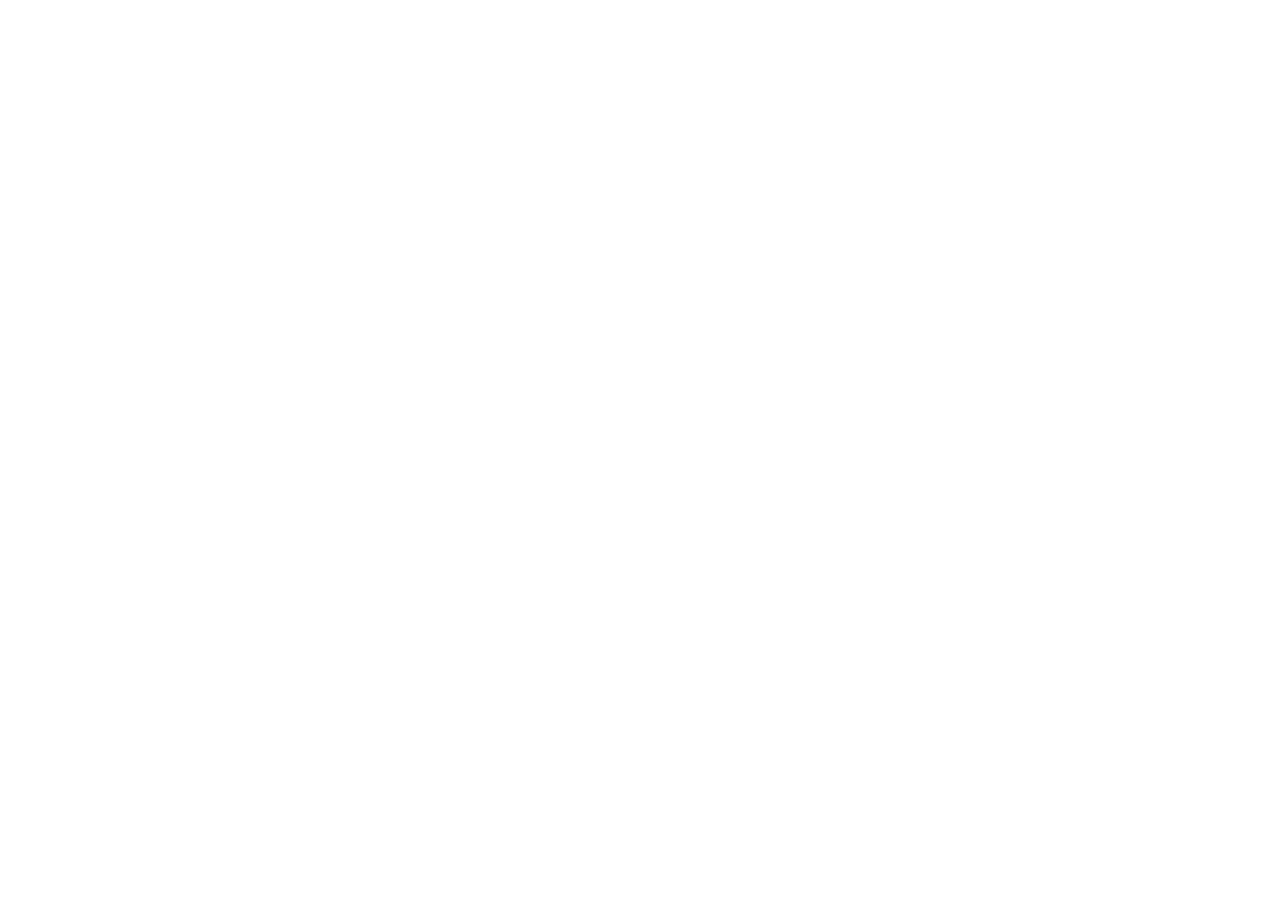
==== raga.html @ 6a2dbf3f "Commiting Baseline Changes" ====
<!DOCTYPE html>
<html lang="en">
<head>
    <meta charset="UTF-8">
    <meta name="viewport" content="width=device-width, initial-scale=1.0">
    <title>Document</title>
</head>
<body>
    
</body>
</html>
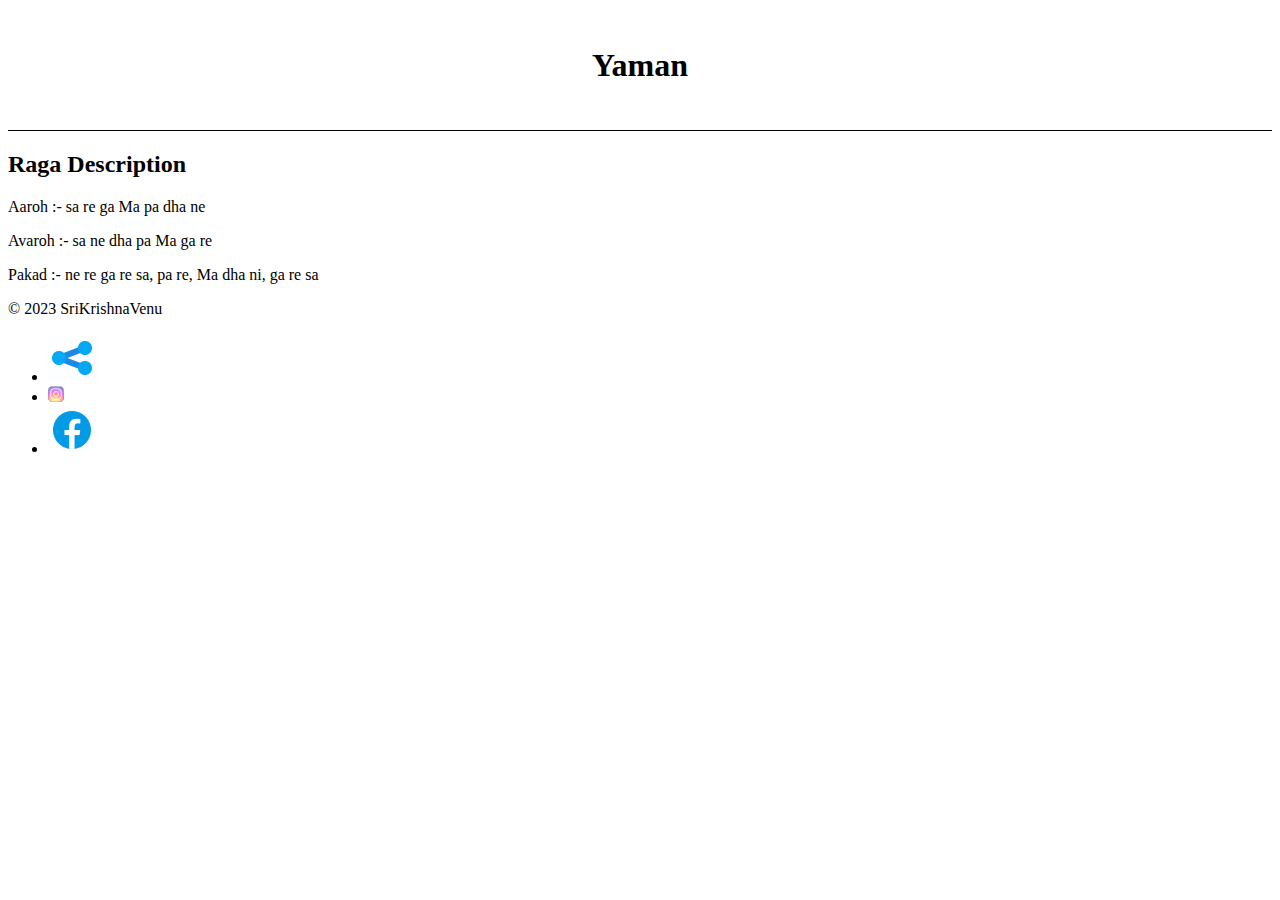
==== commit a319cd25: "Added kafi and asavari thaat." ====
--- a/raga.html
+++ b/raga.html
@@ -3,9 +3,69 @@
 <head>
     <meta charset="UTF-8">
     <meta name="viewport" content="width=device-width, initial-scale=1.0">
-    <title>Document</title>
+    <title>Yaman</title>
+    
+    <link
+    href="https://cdn.jsdelivr.net/npm/bootstrap@5.3.2/dist/css/bootstrap.min.css"
+    rel="stylesheet"
+    integrity="sha384-T3c6CoIi6uLrA9TneNEoa7RxnatzjcDSCmG1MXxSR1GAsXEV/Dwwykc2MPK8M2HN"
+    crossorigin="anonymous"
+  />
+<link rel="stylesheet" href="./raga.css" />
 </head>
 <body>
+    <!-- Header -->
+    <header>
+        <h1 class="raga-header">Yaman</h1>
+    </header>
+
+    <!-- Raga Description -->
+    <div class="container">
+        <h2>Raga Description</h2>
+        <p>Aaroh :- sa re ga Ma pa dha ne</p>
+        <p>Avaroh :- sa ne dha pa Ma ga re</p>
+        <p>Pakad :- ne re ga re sa, pa re, Ma dha ni, ga re sa</p>
+    </div>
+
     
+    <!-- Footer -->
+    <div class="container">
+        <footer
+          class="d-flex flex-wrap justify-content-between align-items-center py-3 my-4 border-top"
+        >
+          <div class="col-md-4 d-flex align-items-center">
+            <!-- <a href="/" class="mb-3 me-2 mb-md-0 text-body-secondary text-decoration-none lh-1">
+              <svg class="bi" width="30" height="24"><use xlink:href="#bootstrap"></use></svg>
+            </a> -->
+            <span class="mb-3 mb-md-0 text-body-secondary"
+              >© 2023 SriKrishnaVenu</span
+            >
+          </div>
+  
+          <ul class="nav col-md-4 justify-content-end list-unstyled d-flex">
+            <li class="ms-3">
+              <a class="text-body-secondary" href="#"
+                ><img class="bi" src="./resources/icons8-twitter.gif"
+              /></a>
+            </li>
+            <li class="ms-3">
+              <a class="text-body-secondary" href="#"
+                ><img class="bi" src="./resources/icons8-instagram-16.png"
+              /></a>
+            </li>
+            <li class="ms-3">
+              <a class="text-body-secondary" href="#"
+                ><img class="bi" src="./resources/icons8-facebook-48.png"
+              /></a>
+            </li>
+          </ul>
+        </footer>
+      </div>
+  
+      <script
+        src="https://cdn.jsdelivr.net/npm/bootstrap@5.3.2/dist/js/bootstrap.bundle.min.js"
+        integrity="sha384-C6RzsynM9kWDrMNeT87bh95OGNyZPhcTNXj1NW7RuBCsyN/o0jlpcV8Qyq46cDfL"
+        crossorigin="anonymous"
+      ></script>
 </body>
 </html>--- a/raga.css
+++ b/raga.css
@@ -0,0 +1,9 @@
+
+header{
+    text-align: center;
+    border-bottom: 1px black solid
+}
+
+.raga-header{
+    padding: 2%;
+}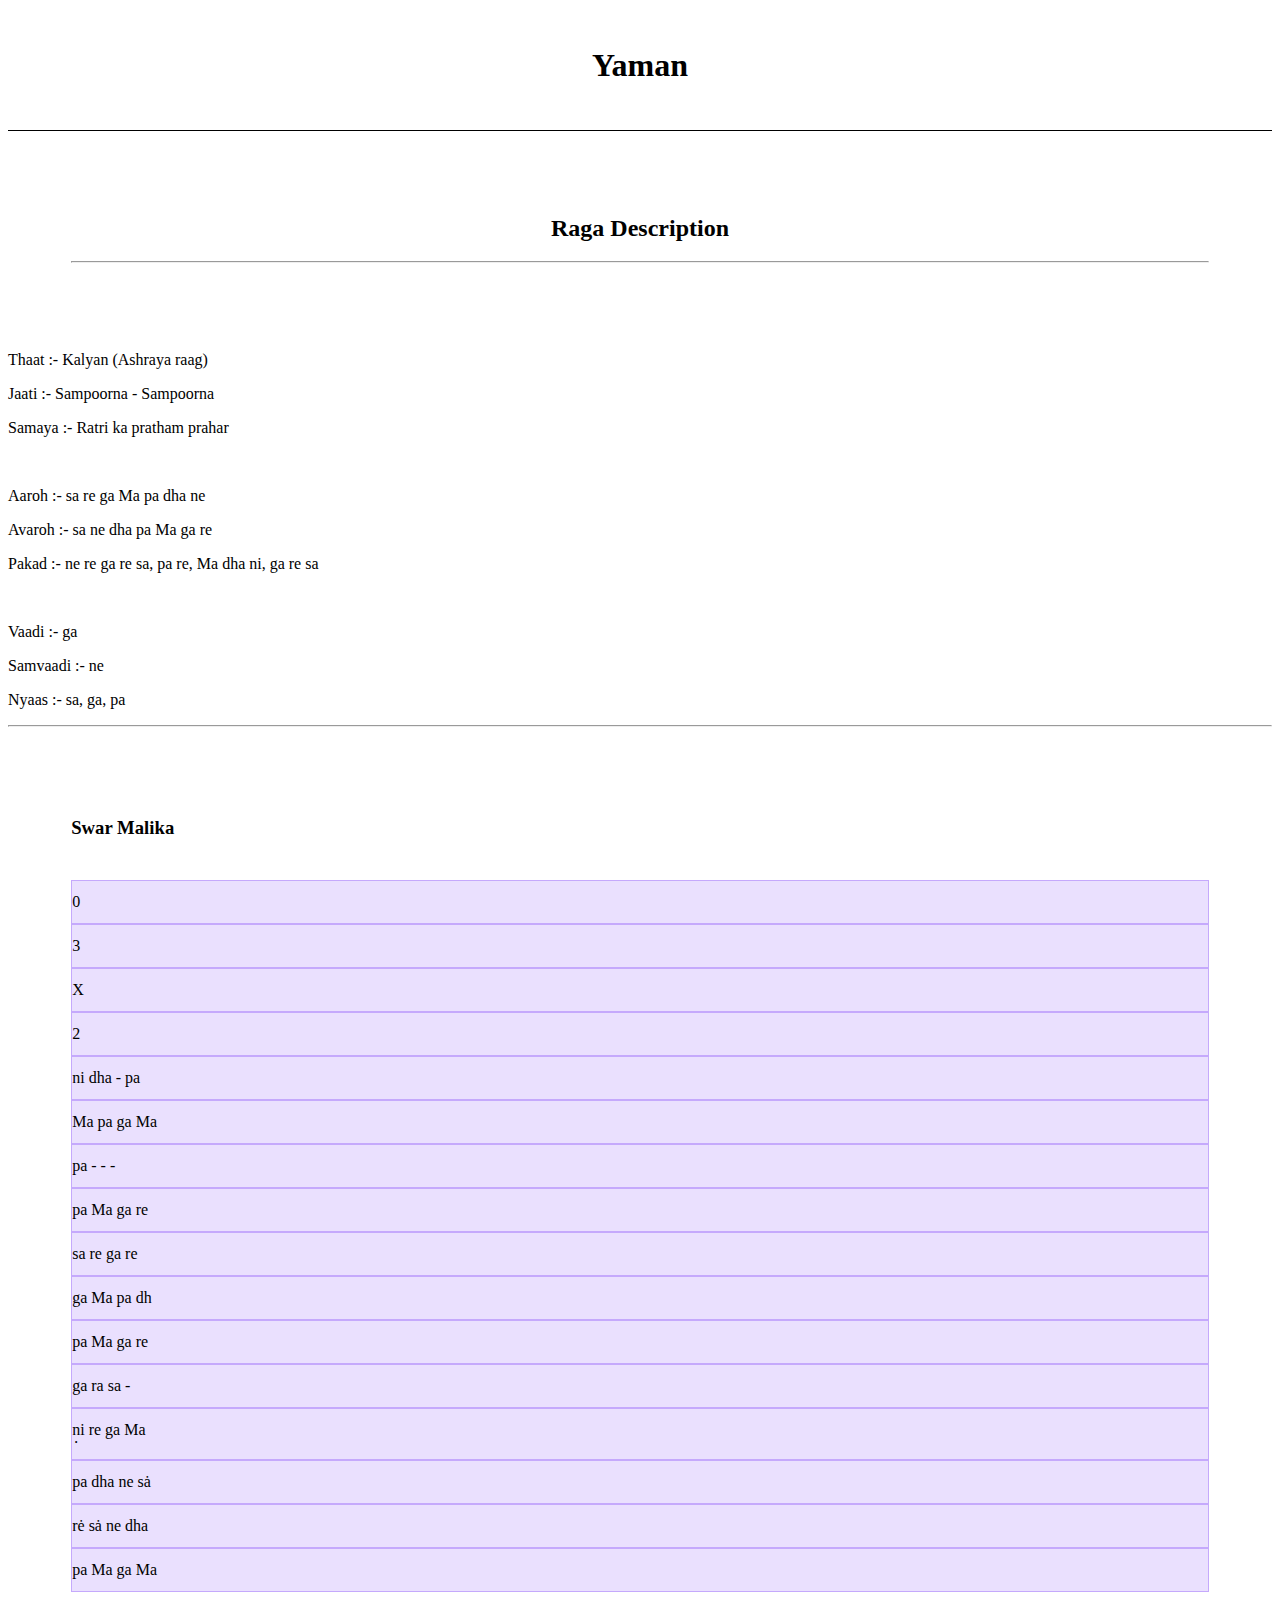
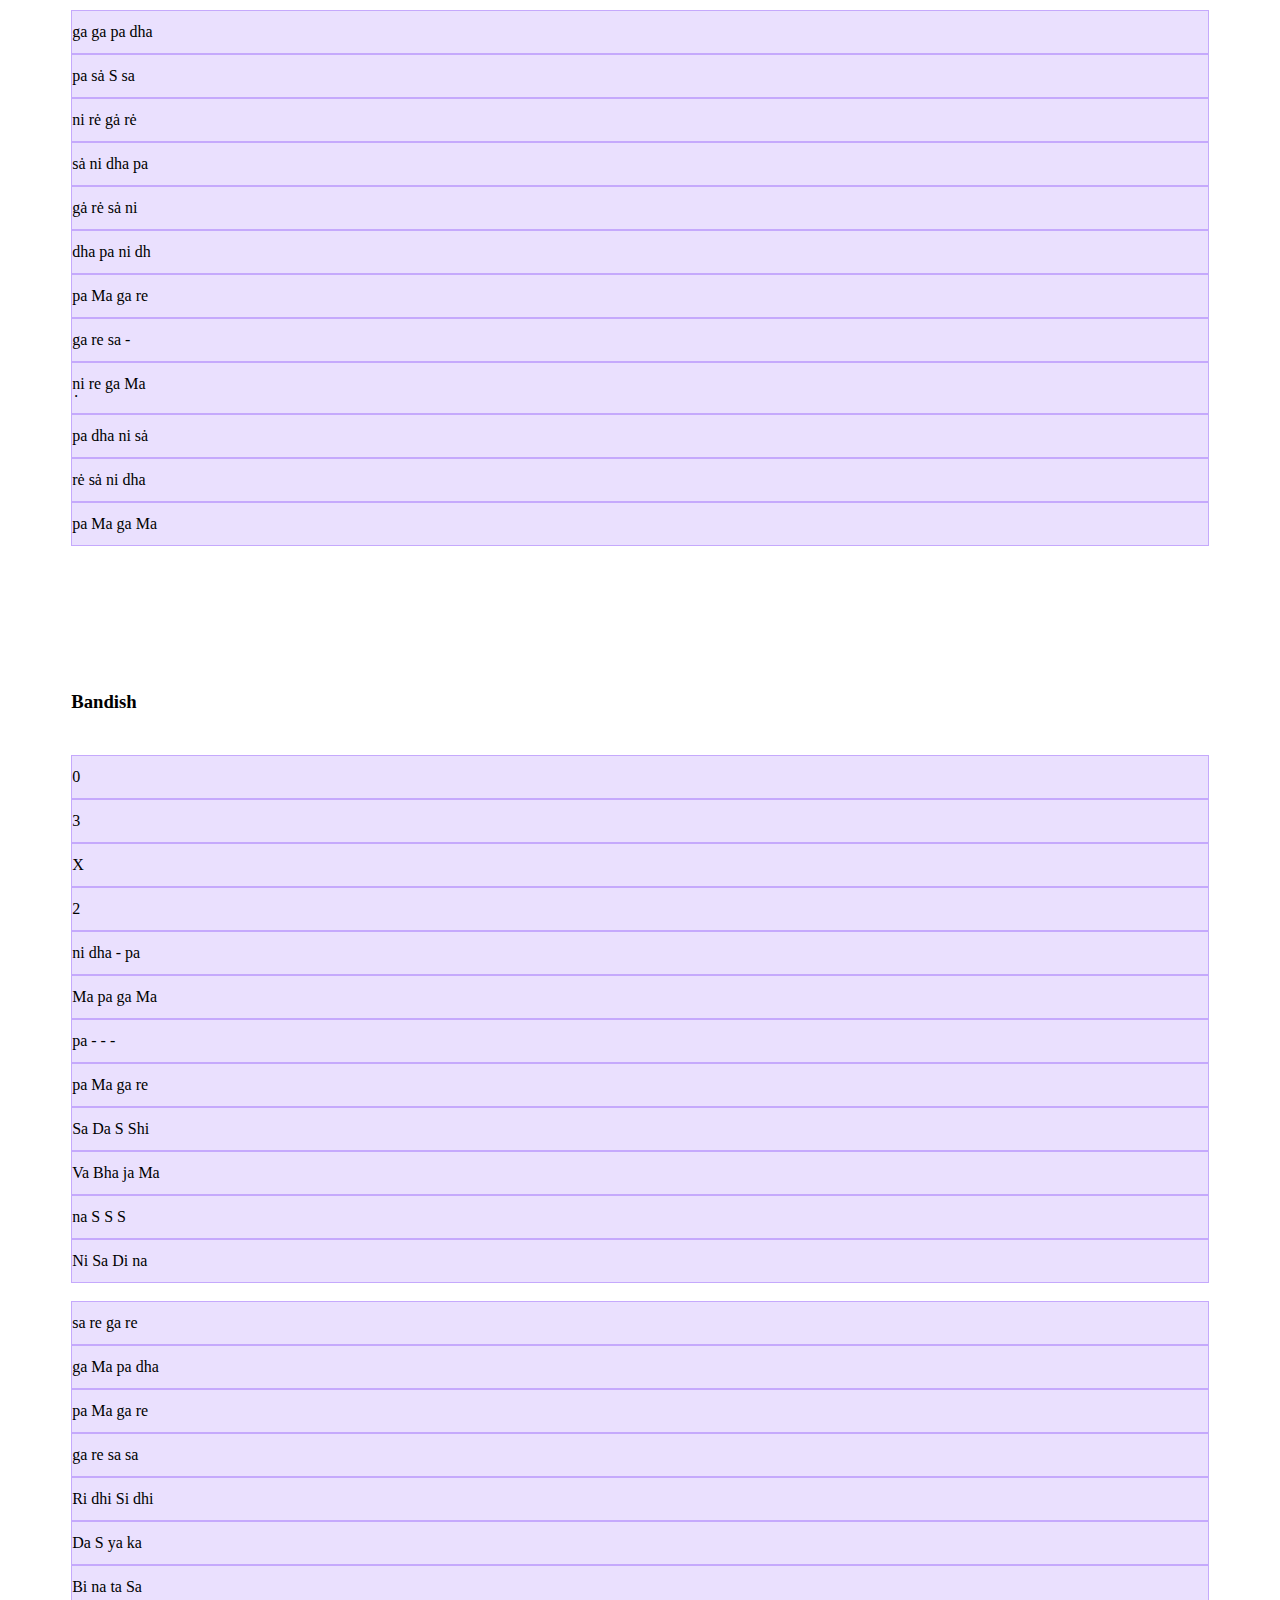
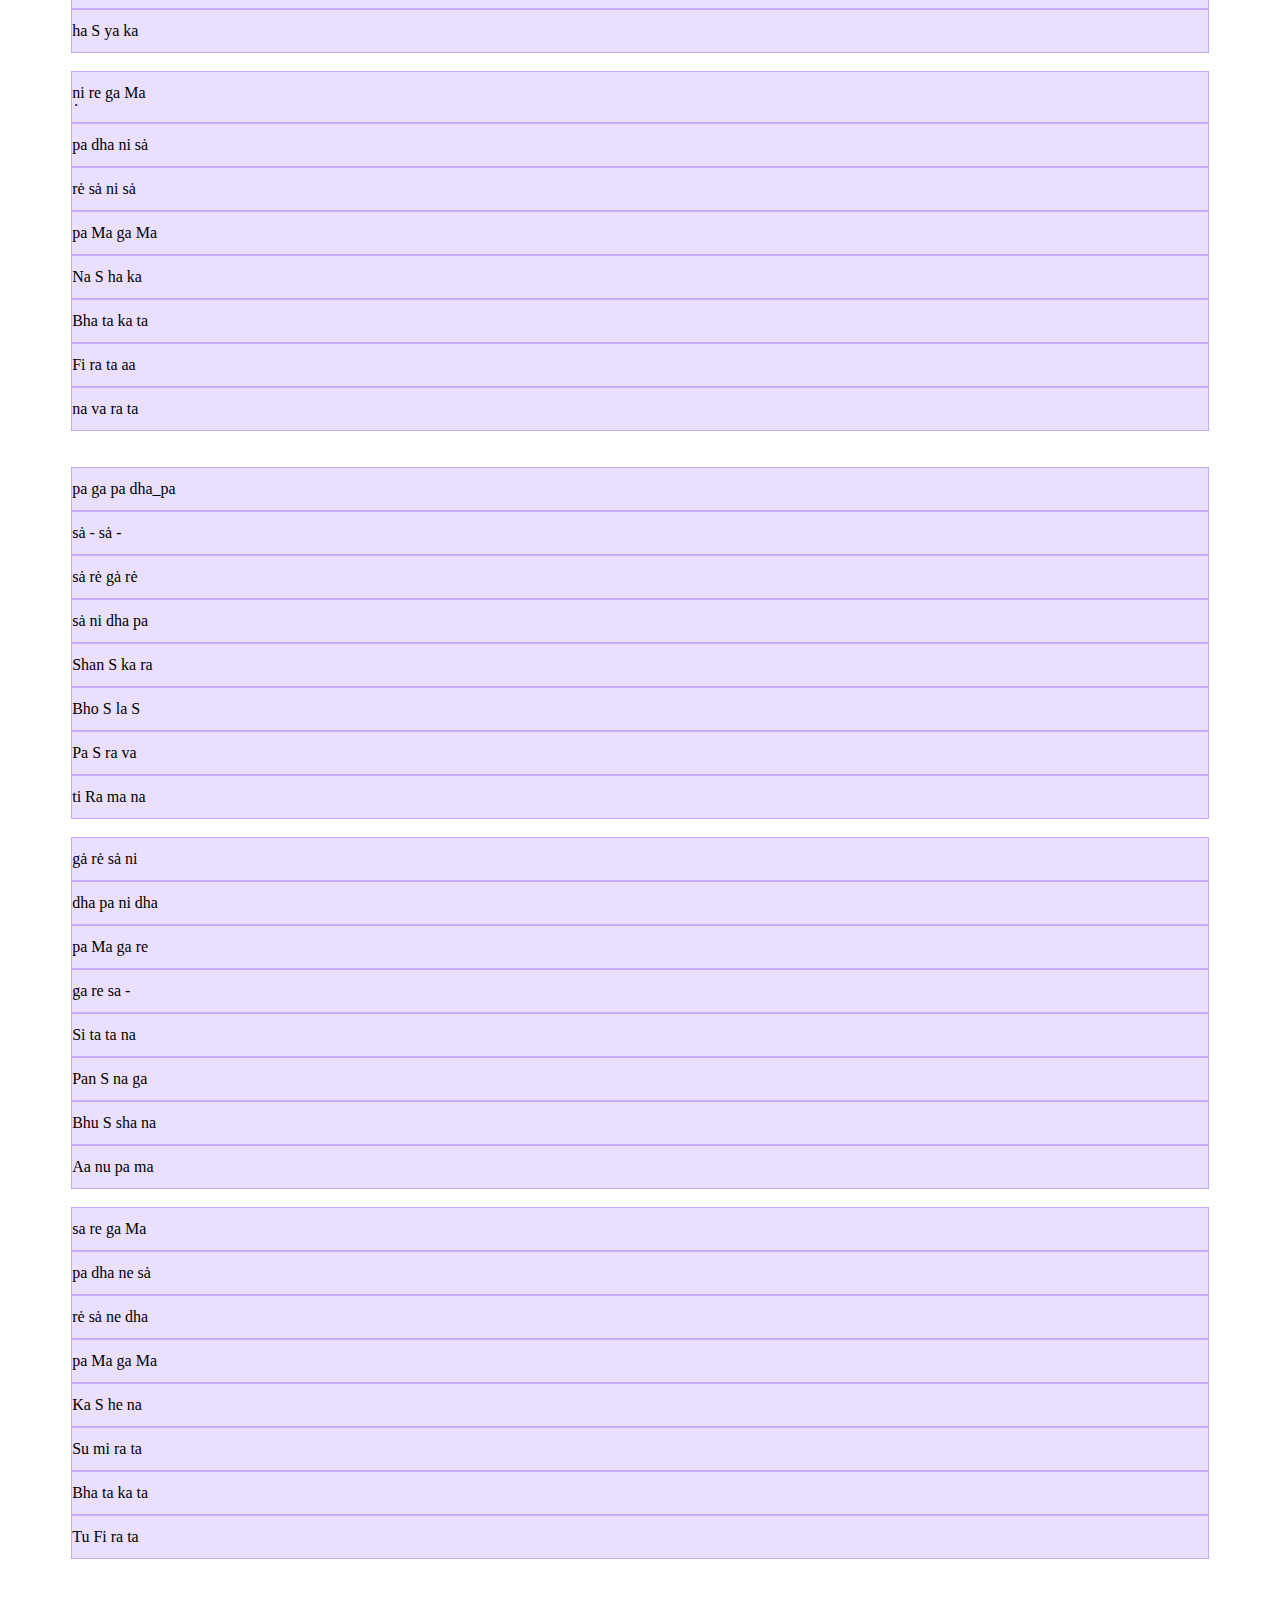
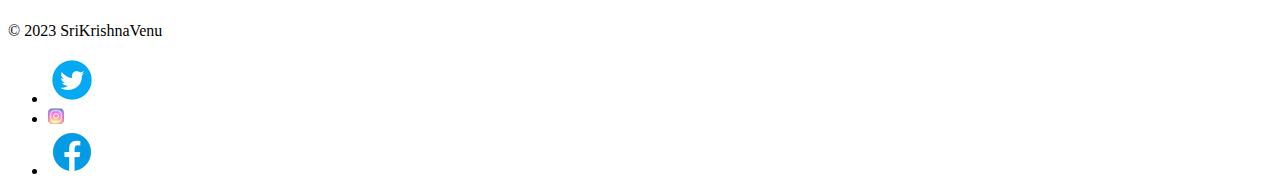
==== commit 22d271cd: "Added Yaman Raga Info" ====
--- a/raga.html
+++ b/raga.html
@@ -21,11 +21,170 @@
 
     <!-- Raga Description -->
     <div class="container">
-        <h2>Raga Description</h2>
+      <div class="description">
+        <h2 >Raga Description</h2>
+        <hr>
+      </div>
+
+        <p>Thaat :- Kalyan (Ashraya raag)</p>
+        <p>Jaati :- Sampoorna - Sampoorna</p>
+        <p>Samaya :- Ratri ka pratham prahar</p>
+        <br>
         <p>Aaroh :- sa re ga Ma pa dha ne</p>
         <p>Avaroh :- sa ne dha pa Ma ga re</p>
         <p>Pakad :- ne re ga re sa, pa re, Ma dha ni, ga re sa</p>
-    </div>
+        <br>
+        <p>Vaadi :- ga</p>
+        <p>Samvaadi :- ne</p>
+        <p>Nyaas :- sa, ga, pa</p>
+        <hr>
+      
+        <div class="swar-malika">
+          <h3 class="swar-malika-heading">Swar Malika</h3>
+          <div class="row mb-3 text-left">
+            <div class="col-3 themed-grid-col">0</div>
+            <div class="col-3 themed-grid-col">3</div>
+            <div class="col-3 themed-grid-col">X</div>
+            <div class="col-3 themed-grid-col">2</div>
+          </div>
+
+          <div class="row mb-3 text-left">
+            <div class="col-3 themed-grid-col">ni dha - pa</div>
+            <div class="col-3 themed-grid-col">Ma pa ga Ma</div>
+            <div class="col-3 themed-grid-col">pa -  -  - </div>
+            <div class="col-3 themed-grid-col">pa Ma ga re</div>
+          </div>
+
+          <div class="row mb-3 text-left">
+            <div class="col-3 themed-grid-col">sa re ga re</div>
+            <div class="col-3 themed-grid-col">ga Ma pa dh</div>
+            <div class="col-3 themed-grid-col">pa Ma ga re</div>
+            <div class="col-3 themed-grid-col">ga ra sa -</div>
+          </div>
+
+          <div class="row mb-3 text-left">
+            <div class="col-3 themed-grid-col"><span class="bottom-dot">n</span>i re ga Ma</div>
+            <div class="col-3 themed-grid-col">pa dha ne <span>sa&#775;</span></div>
+            <div class="col-3 themed-grid-col"><span>re&#775;</span> <span>sa&#775;</span> ne dha</div>
+            <div class="col-3 themed-grid-col">pa Ma ga Ma</div>
+          </div>
+          <br>
+          <div class="row mb-3 text-left">
+            <div class="col-3 themed-grid-col">ga ga pa dha</div>
+            <div class="col-3 themed-grid-col">pa <span>sa&#775;</span> S sa</div>
+            <div class="col-3 themed-grid-col">ni <span>re&#775;</span> <span>ga&#775;</span> <span>re&#775;</span></div>
+            <div class="col-3 themed-grid-col"><span>sa&#775;</span> ni dha pa</div>
+          </div>
+          <div class="row mb-3 text-left">
+            <div class="col-3 themed-grid-col"><span>ga&#775;</span> <span>re&#775;</span> <span>sa&#775;</span> ni</div>
+            <div class="col-3 themed-grid-col">dha pa ni dh</div>
+            <div class="col-3 themed-grid-col">pa Ma ga re</div>
+            <div class="col-3 themed-grid-col">ga re sa -</div>
+          </div>
+          <div class="row mb-3 text-left">
+            <div class="col-3 themed-grid-col"><span class="bottom-dot">n</span>i re ga Ma</div>
+            <div class="col-3 themed-grid-col">pa dha ni <span>sa&#775;</span></div>
+            <div class="col-3 themed-grid-col"><span>re&#775;</span> <span>sa&#775;</span> ni dha</div>
+            <div class="col-3 themed-grid-col">pa Ma ga Ma</div>
+          </div>
+
+       </div>
+
+       <div class="swar-malika">
+        <h3 class="swar-malika-heading">Bandish</h3>
+        <div class="row mb-3 text-left">
+          <div class="col-3 themed-grid-col">0</div>
+          <div class="col-3 themed-grid-col">3</div>
+          <div class="col-3 themed-grid-col">X</div>
+          <div class="col-3 themed-grid-col">2</div>
+        </div>
+
+        <div class="row mb-3 text-left">
+          <div class="col-3 themed-grid-col">ni dha - pa</div>
+          <div class="col-3 themed-grid-col">Ma pa ga Ma</div>
+          <div class="col-3 themed-grid-col">pa -  -  - </div>
+          <div class="col-3 themed-grid-col">pa Ma ga re</div>
+        </div>
+
+        <div class="row mb-3 text-left">
+          <div class="col-3 themed-grid-col">Sa Da S Shi</div>
+          <div class="col-3 themed-grid-col">Va Bha ja Ma</div>
+          <div class="col-3 themed-grid-col">na S S S</div>
+          <div class="col-3 themed-grid-col">Ni Sa Di na</div>
+        </div>
+        <br>
+
+        <div class="row mb-3 text-left">
+          <div class="col-3 themed-grid-col">sa re ga re</div>
+          <div class="col-3 themed-grid-col">ga Ma pa dha</div>
+          <div class="col-3 themed-grid-col">pa Ma ga re</div>
+          <div class="col-3 themed-grid-col">ga re sa sa</div>
+        </div>
+        <div class="row mb-3 text-left">
+          <div class="col-3 themed-grid-col">Ri dhi Si dhi</div>
+          <div class="col-3 themed-grid-col">Da S ya ka</div>
+          <div class="col-3 themed-grid-col">Bi na ta Sa</div>
+          <div class="col-3 themed-grid-col">ha S ya ka</div>
+        </div>
+        <br>
+
+        <div class="row mb-3 text-left">
+          <div class="col-3 themed-grid-col"><span class="bottom-dot">n</span>i re ga Ma</div>
+          <div class="col-3 themed-grid-col">pa dha ni <span>sa&#775;</span></div>
+          <div class="col-3 themed-grid-col"><span>re&#775;</span> <span>sa&#775;</span> ni <span>sa&#775;</span></div>
+          <div class="col-3 themed-grid-col">pa Ma ga Ma</div>
+        </div>
+        <div class="row mb-3 text-left">
+          <div class="col-3 themed-grid-col">Na S ha ka</div>
+          <div class="col-3 themed-grid-col">Bha ta ka ta</div>
+          <div class="col-3 themed-grid-col">Fi ra ta aa</div>
+          <div class="col-3 themed-grid-col">na va ra ta</div>
+        </div>
+        <br>
+        <br>
+
+        <div class="row mb-3 text-left">
+          <div class="col-3 themed-grid-col">pa ga pa dha_pa </div>
+          <div class="col-3 themed-grid-col"><span>sa&#775;</span> - <span>sa&#775;</span> -</div>
+          <div class="col-3 themed-grid-col"><span>sa&#775;</span> <span>re&#775;</span> <span>ga&#775;</span> <span>re&#775;</span></div>
+          <div class="col-3 themed-grid-col"><span>sa&#775;</span> ni dha pa</div>
+        </div>
+        <div class="row mb-3 text-left">
+          <div class="col-3 themed-grid-col">Shan S ka ra</div>
+          <div class="col-3 themed-grid-col">Bho S la S</div>
+          <div class="col-3 themed-grid-col">Pa S ra va</div>
+          <div class="col-3 themed-grid-col">ti Ra ma na</div>
+        </div>
+        <br>
+
+        <div class="row mb-3 text-left">
+          <div class="col-3 themed-grid-col"><span>ga&#775;</span> <span>re&#775;</span> <span>sa&#775;</span> ni</div>
+          <div class="col-3 themed-grid-col">dha pa ni dha</div>
+          <div class="col-3 themed-grid-col">pa Ma ga re</div>
+          <div class="col-3 themed-grid-col">ga re sa -</div>
+        </div>
+        <div class="row mb-3 text-left">
+          <div class="col-3 themed-grid-col">Si ta ta na</div>
+          <div class="col-3 themed-grid-col">Pan S na ga</div>
+          <div class="col-3 themed-grid-col">Bhu S sha na</div>
+          <div class="col-3 themed-grid-col">Aa nu pa ma</div>
+        </div>
+        <br>
+  
+        <div class="row mb-3 text-left">
+          <div class="col-3 themed-grid-col">sa re ga Ma</div>
+          <div class="col-3 themed-grid-col">pa dha ne <span>sa&#775;</span></div>
+          <div class="col-3 themed-grid-col"><span>re&#775;</span> <span>sa&#775;</span> ne dha</div>
+          <div class="col-3 themed-grid-col">pa Ma ga Ma</div>
+        </div>
+        <div class="row mb-3 text-left">
+          <div class="col-3 themed-grid-col">Ka S he na</div>
+          <div class="col-3 themed-grid-col">Su mi ra ta</div>
+          <div class="col-3 themed-grid-col">Bha ta ka ta</div>
+          <div class="col-3 themed-grid-col">Tu Fi ra ta</div>
+        </div>
+     </div>
+      </div>
 
     
     <!-- Footer -->
--- a/raga.css
+++ b/raga.css
@@ -6,4 +6,29 @@
 
 .raga-header{
     padding: 2%;
+}
+
+.bottom-dot{
+    text-emphasis-style: dot;
+    text-emphasis-position: under left; 
+}
+
+.themed-grid-col {
+    padding-top: 0.75rem;
+    padding-bottom: 0.75rem;
+    background-color: rgba(112.520718, 44.062154, 249.437846, .15);
+    border: 1px solid rgba(112.520718, 44.062154, 249.437846, .3);
+}
+
+.description{
+    text-align: center;
+    padding: 5%;
+}
+
+.swar-malika{
+    padding: 5%;
+}
+
+.swar-malika-heading{
+    padding-bottom: 2%;
 }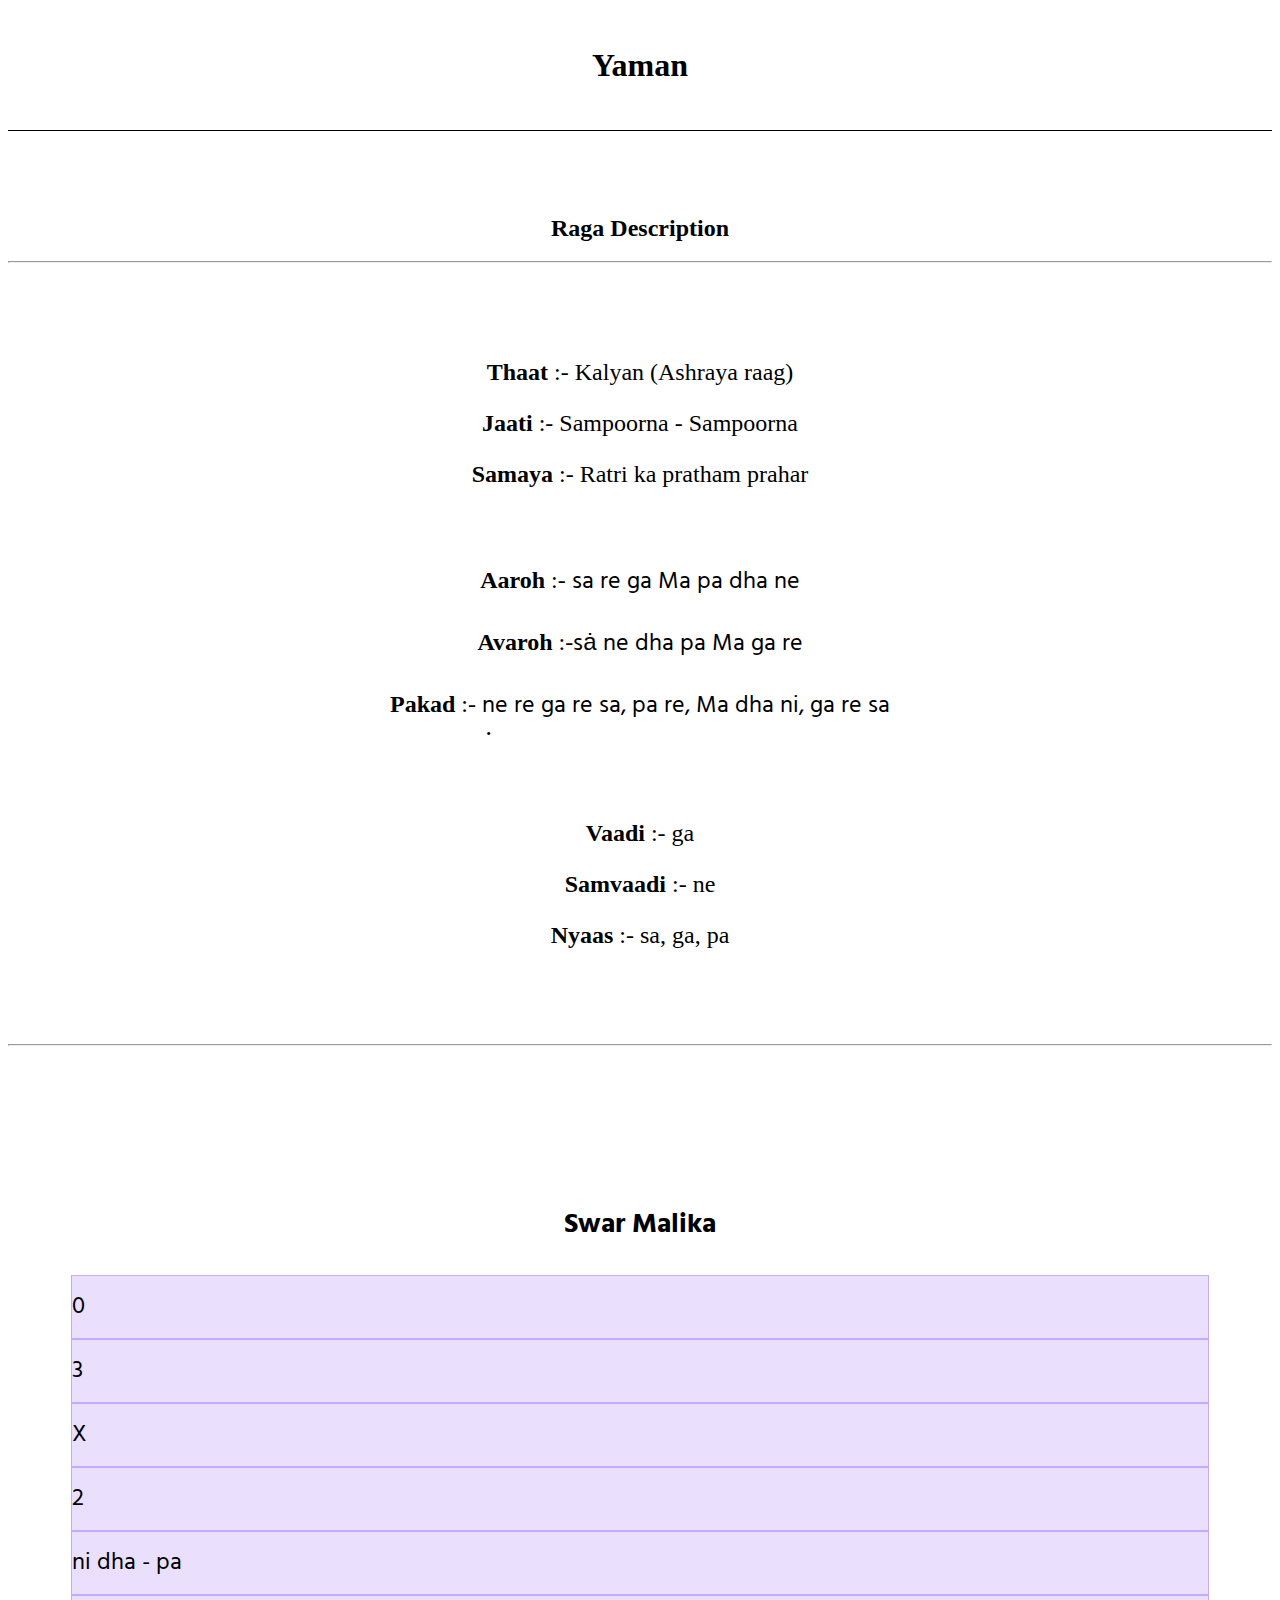
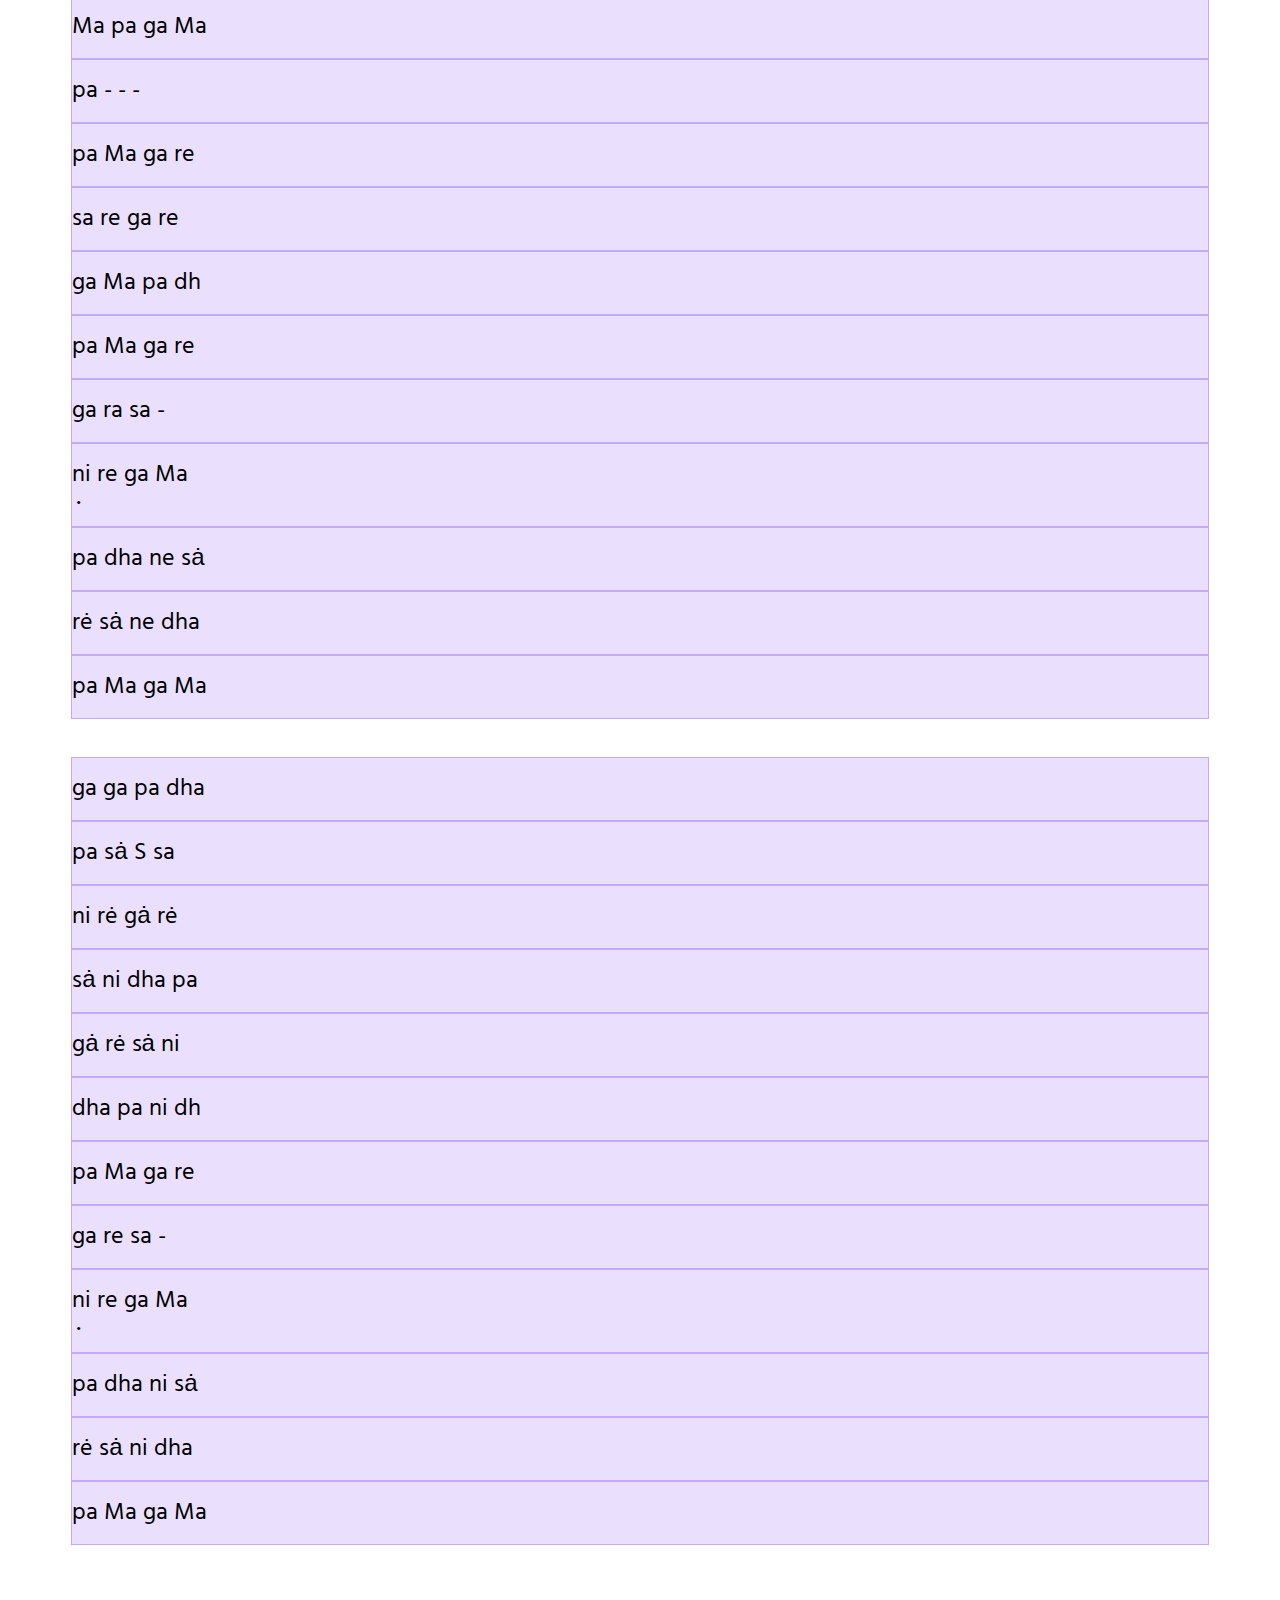
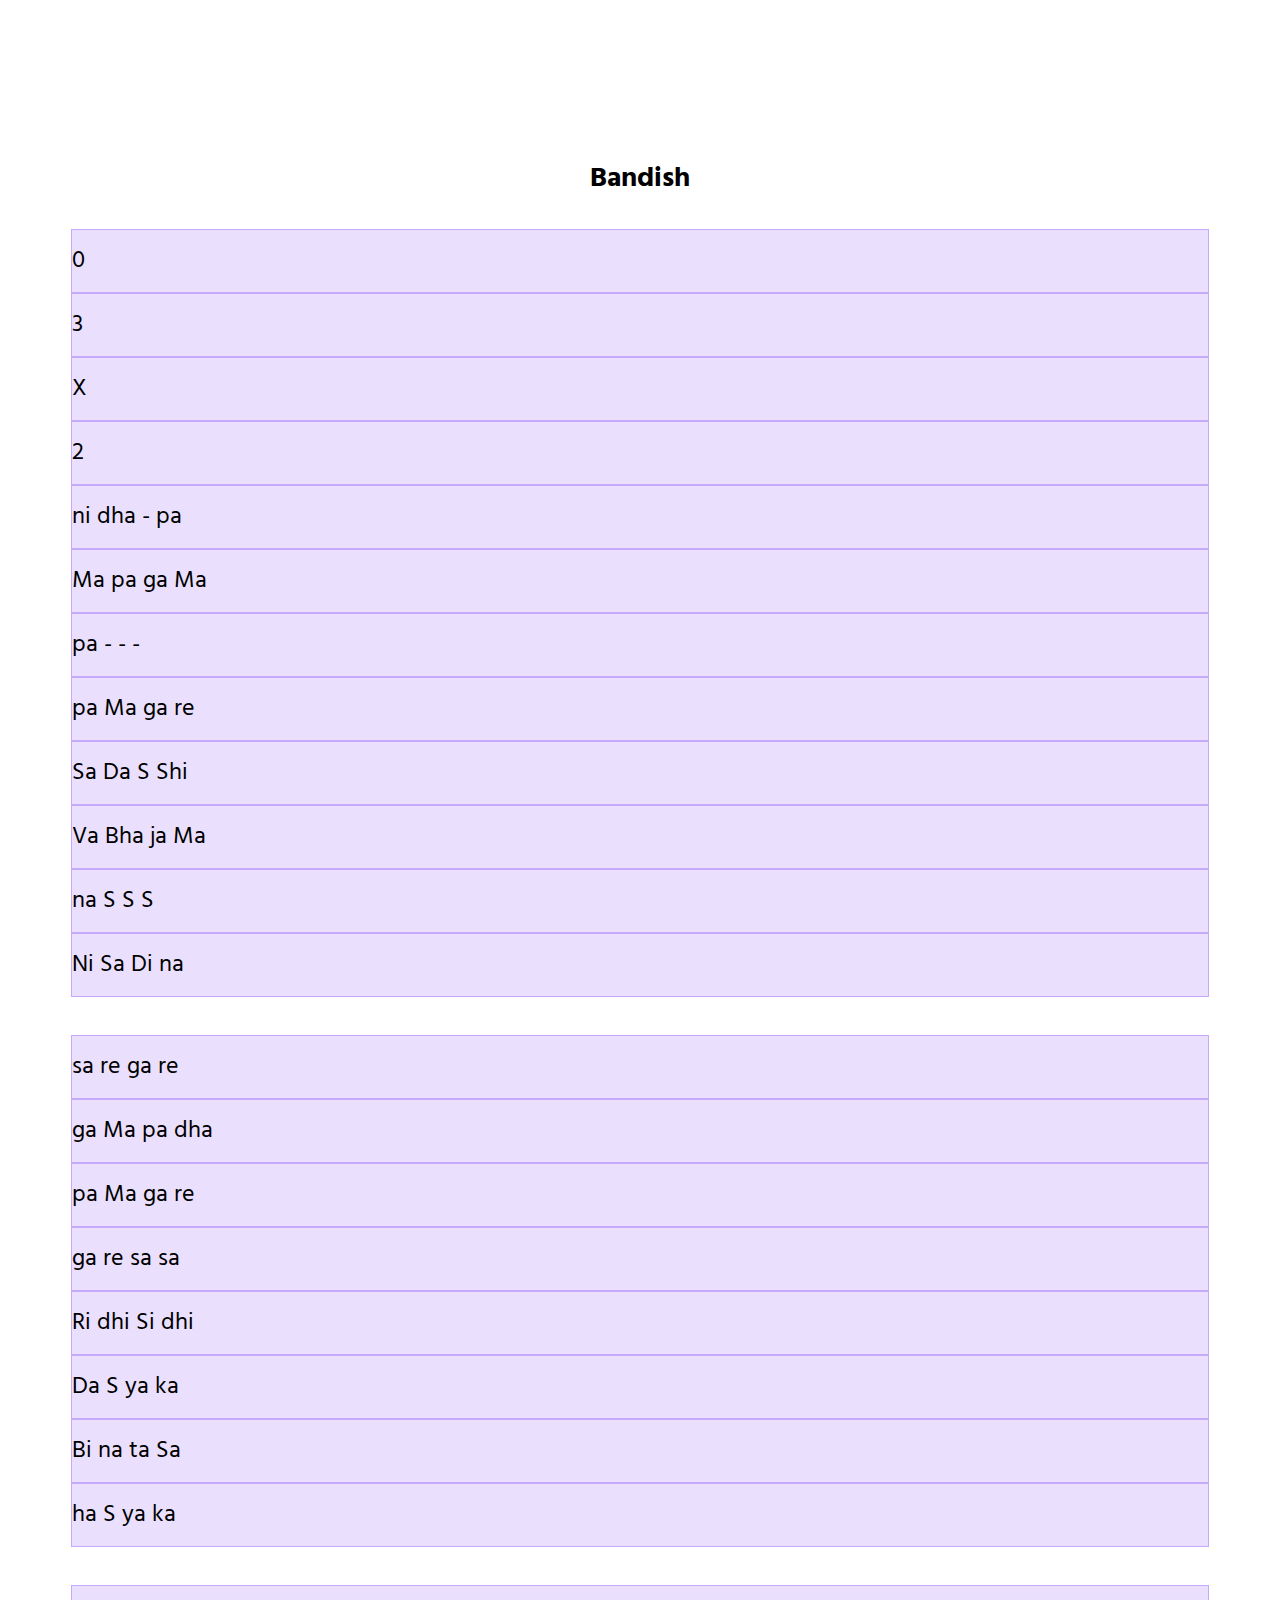
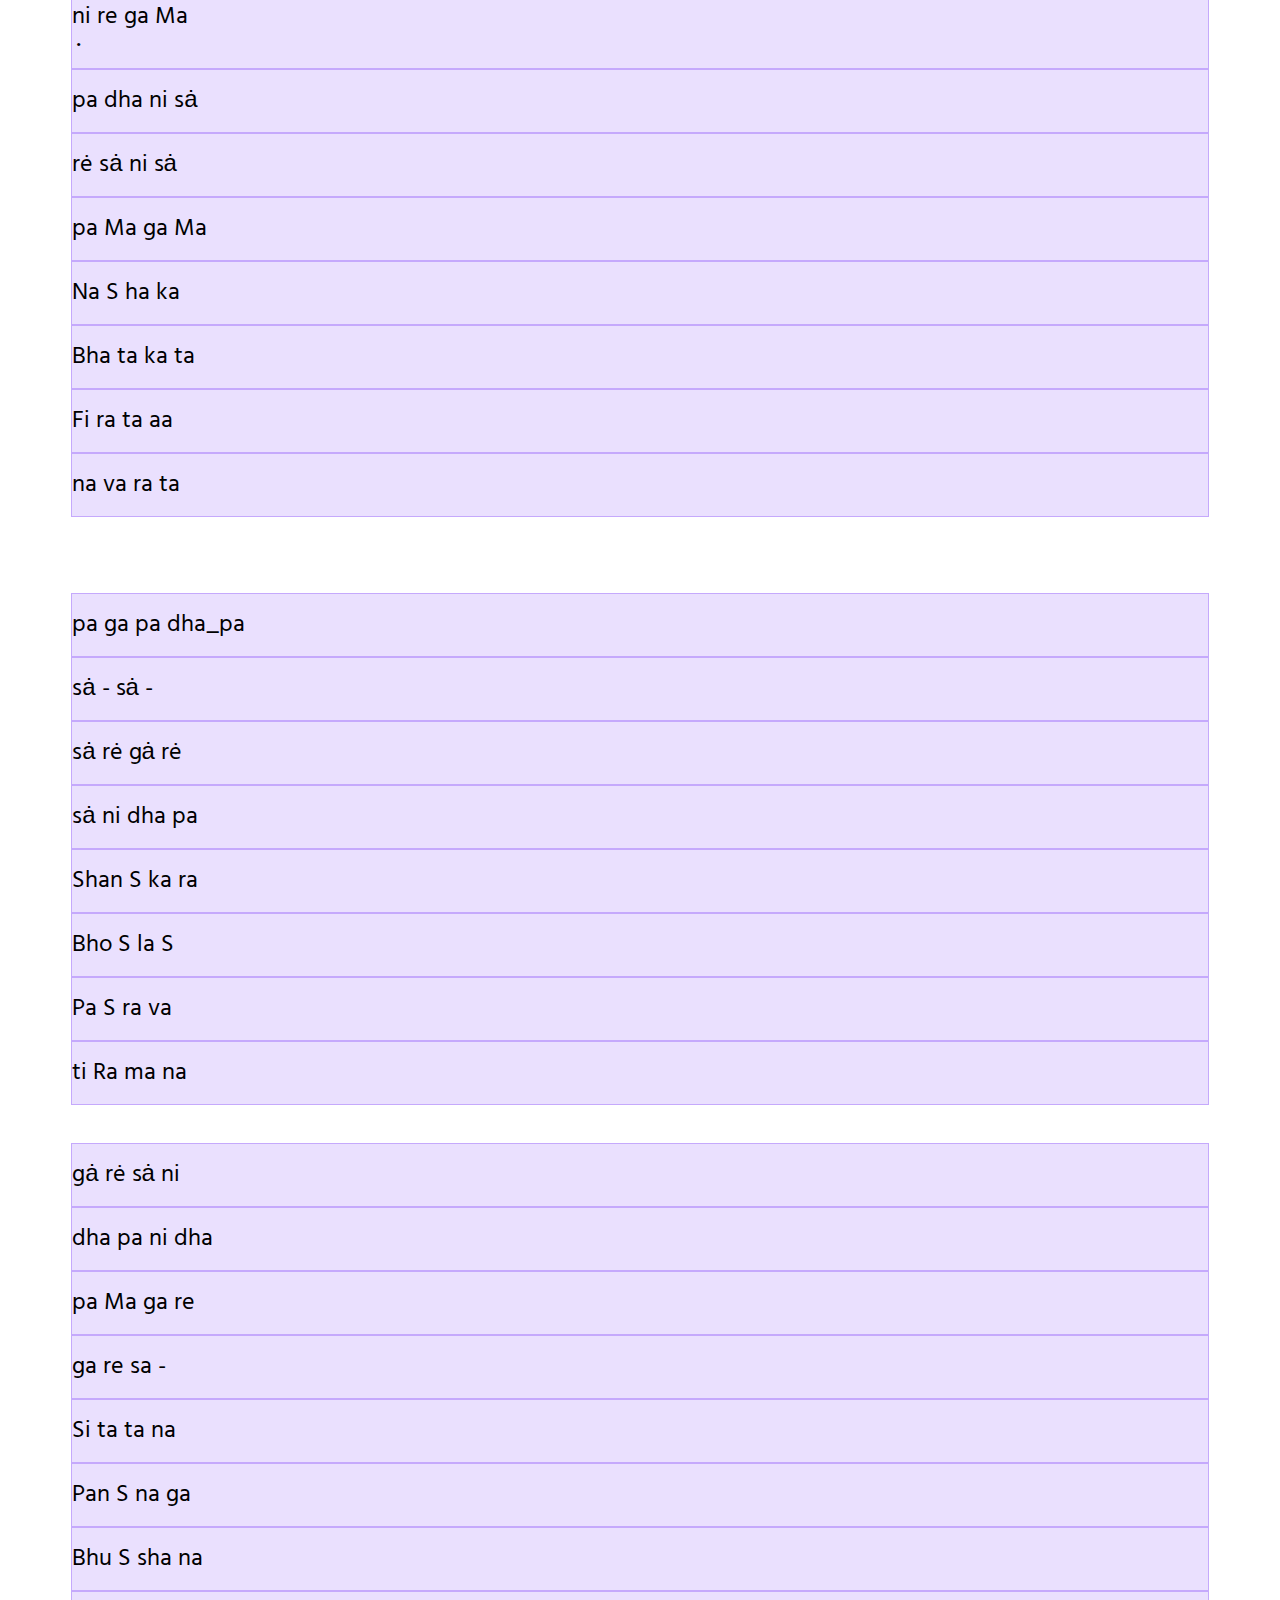
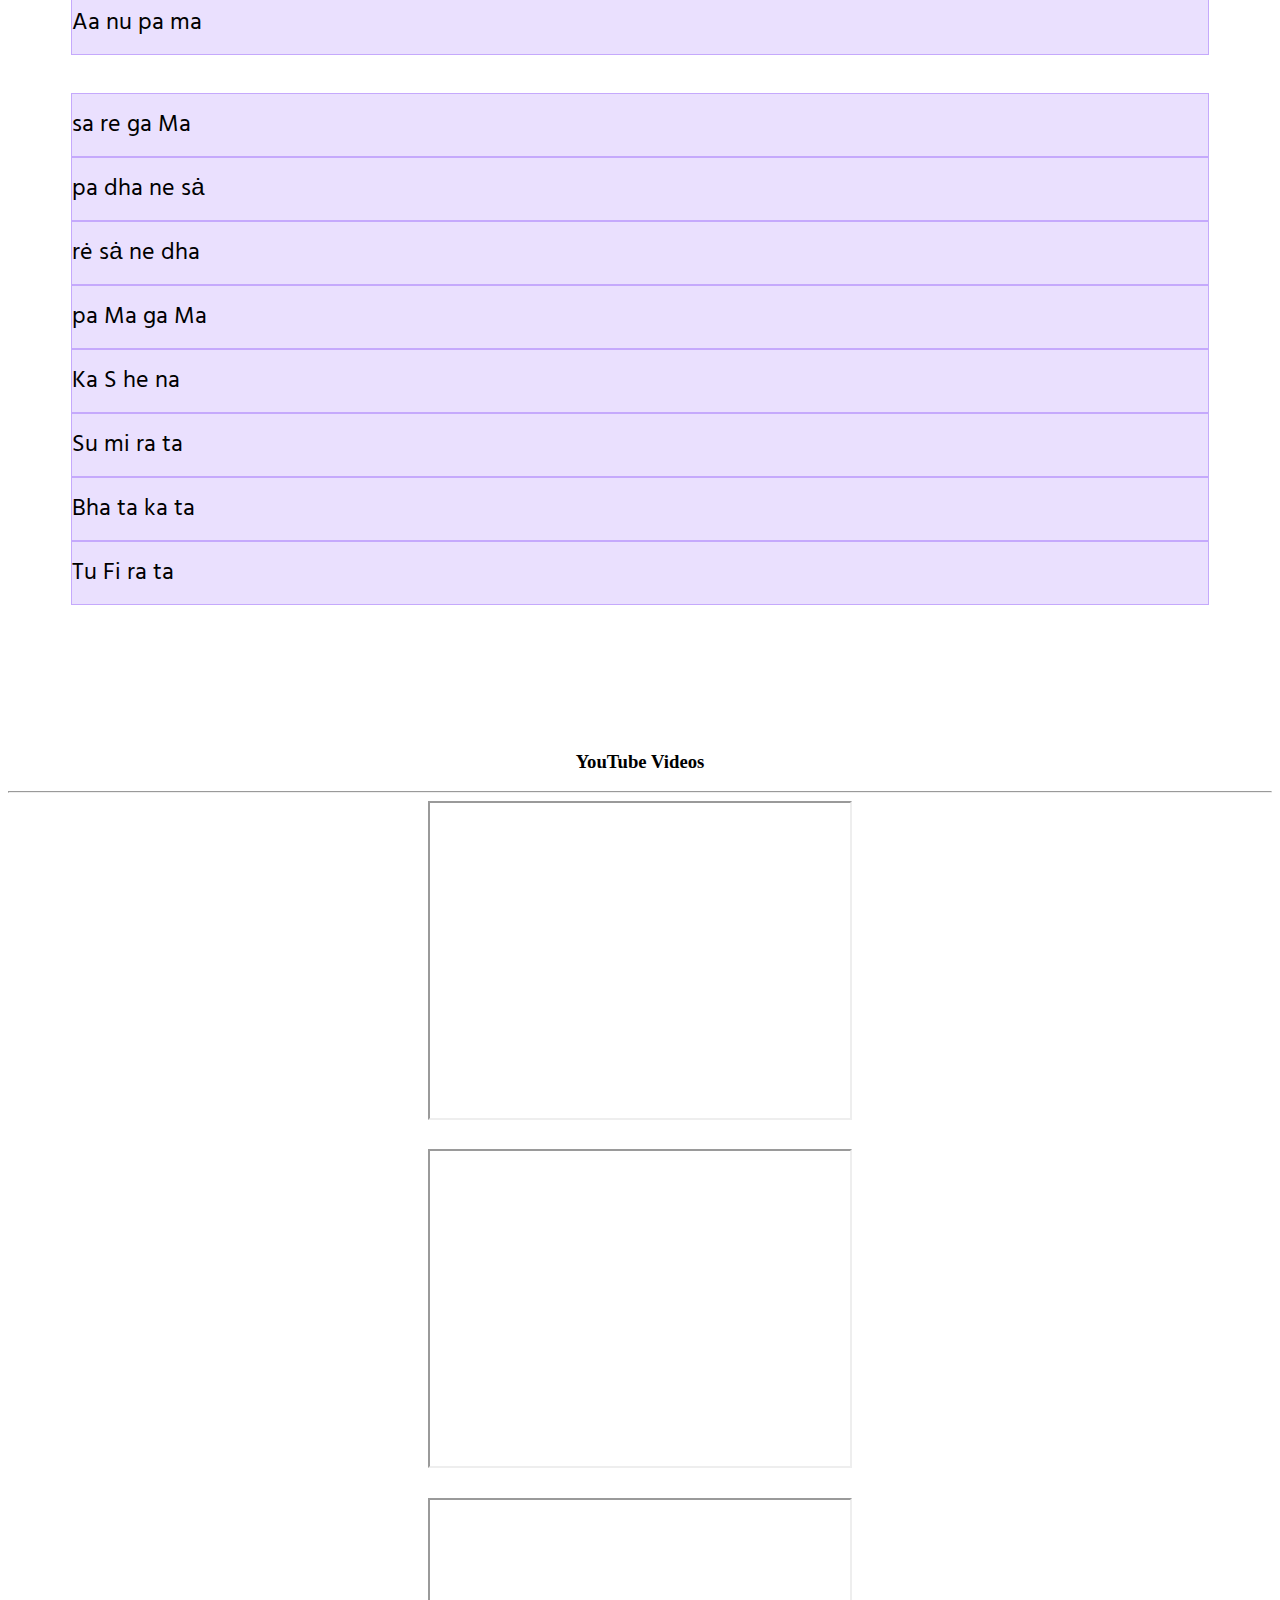
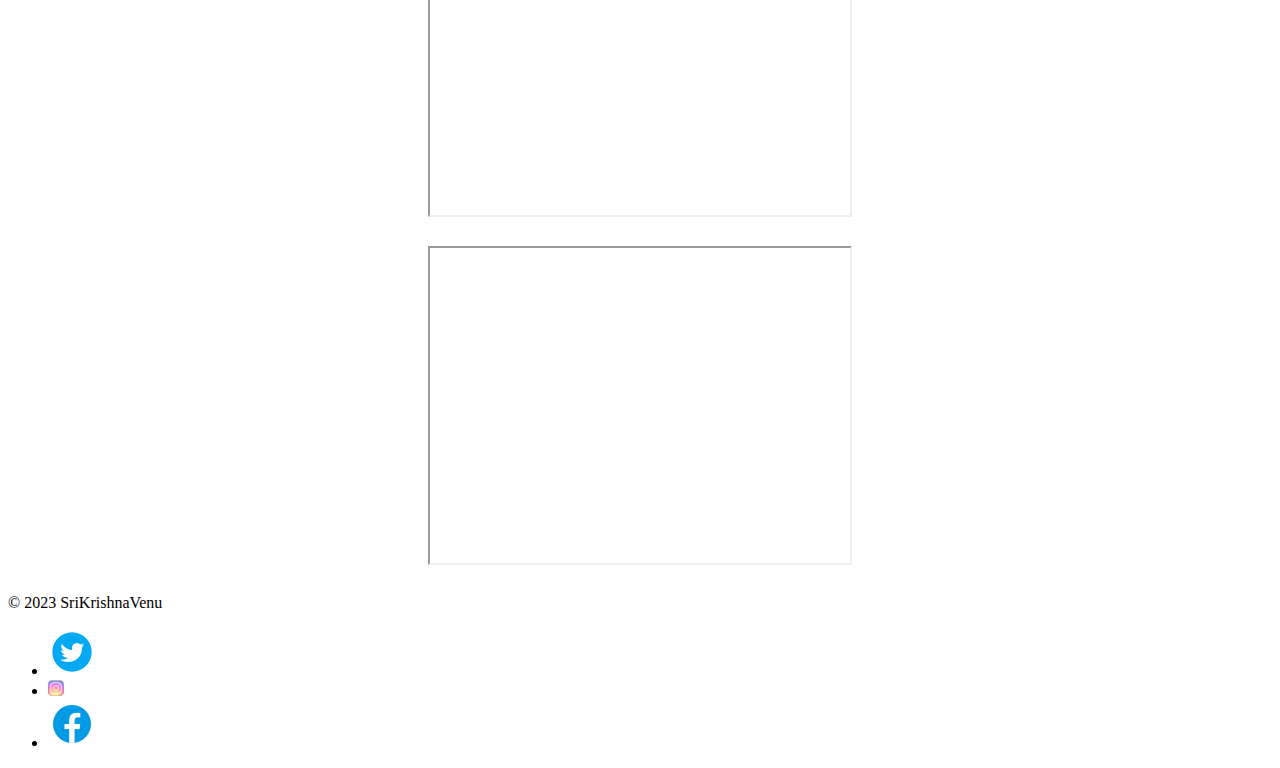
==== commit 482dd98e: "Added you tube videos" ====
--- a/raga.html
+++ b/raga.html
@@ -4,14 +4,26 @@
     <meta charset="UTF-8">
     <meta name="viewport" content="width=device-width, initial-scale=1.0">
     <title>Yaman</title>
-    
+    <link 
+    href="https://cdn.jsdelivr.net/npm/bootstrap@5.3.0/dist/css/bootstrap.min.css" 
+    rel="stylesheet" 
+    integrity="sha384-9ndCyUaIbzAi2FUVXJi0CjmCapSmO7SnpJef0486qhLnuZ2cdeRhO02iuK6FUUVM" 
+    crossorigin="anonymous"> 
     <link
     href="https://cdn.jsdelivr.net/npm/bootstrap@5.3.2/dist/css/bootstrap.min.css"
     rel="stylesheet"
     integrity="sha384-T3c6CoIi6uLrA9TneNEoa7RxnatzjcDSCmG1MXxSR1GAsXEV/Dwwykc2MPK8M2HN"
     crossorigin="anonymous"
   />
-<link rel="stylesheet" href="./raga.css" />
+  <link rel="preconnect" href="https://fonts.googleapis.com">
+  <link rel="preconnect" href="https://fonts.gstatic.com" crossorigin>
+  <link href="https://fonts.googleapis.com/css2?family=Hind:wght@500&display=swap" rel="stylesheet">
+  <link rel="stylesheet" href="./raga.css" />
+  <script 
+    src="https://cdn.jsdelivr.net/npm/bootstrap@5.3.1/dist/js/bootstrap.bundle.min.js" 
+    integrity="sha384-HwwvtgBNo3bZJJLYd8oVXjrBZt8cqVSpeBNS5n7C8IVInixGAoxmnlMuBnhbgrkm" 
+    crossorigin="anonymous">
+  </script>
 </head>
 <body>
     <!-- Header -->
@@ -25,22 +37,25 @@
         <h2 >Raga Description</h2>
         <hr>
       </div>
-
-        <p>Thaat :- Kalyan (Ashraya raag)</p>
-        <p>Jaati :- Sampoorna - Sampoorna</p>
-        <p>Samaya :- Ratri ka pratham prahar</p>
-        <br>
-        <p>Aaroh :- sa re ga Ma pa dha ne</p>
-        <p>Avaroh :- sa ne dha pa Ma ga re</p>
-        <p>Pakad :- ne re ga re sa, pa re, Ma dha ni, ga re sa</p>
-        <br>
-        <p>Vaadi :- ga</p>
-        <p>Samvaadi :- ne</p>
-        <p>Nyaas :- sa, ga, pa</p>
-        <hr>
-      
-        <div class="swar-malika">
-          <h3 class="swar-malika-heading">Swar Malika</h3>
+   
+      <div class="raga-details">
+        <p><b>Thaat</b> :- Kalyan (Ashraya raag)</p>
+        <p><b>Jaati</b> :- Sampoorna - Sampoorna</p>
+        <p><b>Samaya</b> :- Ratri ka pratham prahar</p>
+        <br>
+        <p><b>Aaroh</b> :- <span class="sargam">sa re ga Ma pa dha ne</span></p>
+        <p><b>Avaroh</b> :-<span class="sargam"><span>sa&#775;</span> ne dha pa Ma ga re</span></p>
+        <p><b>Pakad</b> :- <span class="sargam"><span class="bottom-dot">n</span>e re ga re sa, pa re, Ma dha ni, ga re sa</span></p>
+        <br>
+        <p><b>Vaadi</b> :- ga</p>
+        <p><b>Samvaadi</b> :- ne</p>
+        <p><b>Nyaas</b> :- sa, ga, pa</p>
+      </div>
+
+      <hr>
+
+      <div class="swar-malika sargam">
+          <h3 class="description">Swar Malika</h3>
           <div class="row mb-3 text-left">
             <div class="col-3 themed-grid-col">0</div>
             <div class="col-3 themed-grid-col">3</div>
@@ -90,8 +105,8 @@
 
        </div>
 
-       <div class="swar-malika">
-        <h3 class="swar-malika-heading">Bandish</h3>
+      <div class="swar-malika sargam">
+        <h3 class="description">Bandish</h3>
         <div class="row mb-3 text-left">
           <div class="col-3 themed-grid-col">0</div>
           <div class="col-3 themed-grid-col">3</div>
@@ -183,10 +198,37 @@
           <div class="col-3 themed-grid-col">Bha ta ka ta</div>
           <div class="col-3 themed-grid-col">Tu Fi ra ta</div>
         </div>
-     </div>
-      </div>
-
-    
+      </div>
+
+    <!-- Youtube Videos -->
+    <h3 class="description">YouTube Videos</h3>
+    <hr>
+      <div class="container videos">
+        <div class="video">
+          <iframe width="420" height="315"
+          src="https://www.youtube.com/embed/3kBuDppKJMQ">
+          </iframe>
+        </div>
+        <div class="video">
+          <iframe width="420" height="315"
+            src="https://www.youtube.com/embed/agVv2IVvoAA">
+          </iframe>
+        </div>
+        <div class="video">
+          <iframe width="420" height="315"
+            src="https://www.youtube.com/embed/p6gptdsAYHE">
+          </iframe>
+        </div>
+        <div class="video">
+          <iframe width="420" height="315"
+          src="https://www.youtube.com/embed/T4R6SJkLo4k">
+          </iframe>
+        </div>
+      </div>
+
+   </div>
+
+
     <!-- Footer -->
     <div class="container">
         <footer
--- a/raga.css
+++ b/raga.css
@@ -20,9 +20,21 @@
     border: 1px solid rgba(112.520718, 44.062154, 249.437846, .3);
 }
 
+.raga-details{
+    padding-top: 5%;
+    padding-bottom: 5%;
+    text-align: center;
+    font-size: x-large;
+    
+}
+
+.sargam{
+    font-family: 'Hind', sans-serif;
+    font-size: x-large;
+}
 .description{
     text-align: center;
-    padding: 5%;
+    padding-top: 5%;
 }
 
 .swar-malika{
@@ -31,4 +43,28 @@
 
 .swar-malika-heading{
     padding-bottom: 2%;
-}+}
+
+.youtube-videos{
+    padding-bottom: 3%;
+    padding-top: 5%;
+}
+
+.hobby-card{
+    display: flex;
+    justify-content: center;
+}
+.hobby-card iframe{
+    height: 80vh;
+    width: 60vh;
+}
+
+.videos{
+    display: flex;
+    justify-content: space-evenly;
+    align-items: center;
+    flex-direction: column;
+}
+.video{
+    padding-bottom: 2%;
+}
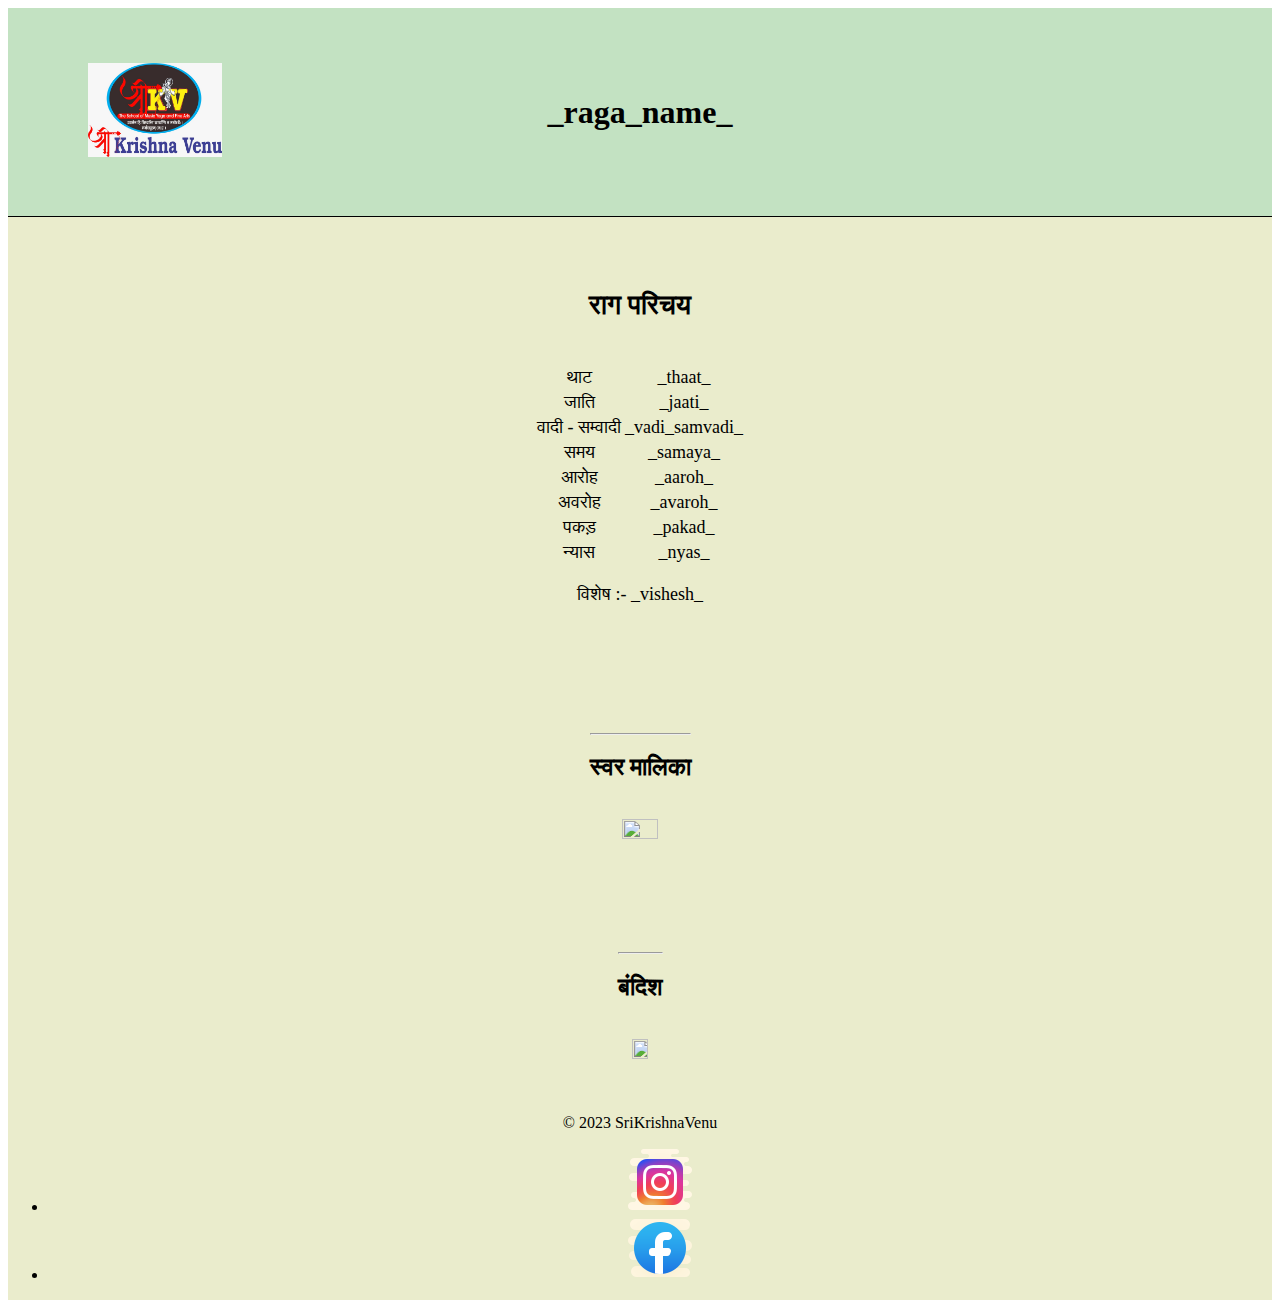
==== commit 1eadb92f: "Able to show ragas. But search not working. Raga Name doesn't get highlighted as hyperlinks." ====
--- a/raga.html
+++ b/raga.html
@@ -3,232 +3,84 @@
 <head>
     <meta charset="UTF-8">
     <meta name="viewport" content="width=device-width, initial-scale=1.0">
-    <title>Yaman</title>
-    <link 
-    href="https://cdn.jsdelivr.net/npm/bootstrap@5.3.0/dist/css/bootstrap.min.css" 
-    rel="stylesheet" 
-    integrity="sha384-9ndCyUaIbzAi2FUVXJi0CjmCapSmO7SnpJef0486qhLnuZ2cdeRhO02iuK6FUUVM" 
-    crossorigin="anonymous"> 
+    <title>दरबारी</title>
+    
     <link
     href="https://cdn.jsdelivr.net/npm/bootstrap@5.3.2/dist/css/bootstrap.min.css"
     rel="stylesheet"
     integrity="sha384-T3c6CoIi6uLrA9TneNEoa7RxnatzjcDSCmG1MXxSR1GAsXEV/Dwwykc2MPK8M2HN"
     crossorigin="anonymous"
   />
-  <link rel="preconnect" href="https://fonts.googleapis.com">
-  <link rel="preconnect" href="https://fonts.gstatic.com" crossorigin>
-  <link href="https://fonts.googleapis.com/css2?family=Hind:wght@500&display=swap" rel="stylesheet">
-  <link rel="stylesheet" href="./raga.css" />
-  <script 
-    src="https://cdn.jsdelivr.net/npm/bootstrap@5.3.1/dist/js/bootstrap.bundle.min.js" 
-    integrity="sha384-HwwvtgBNo3bZJJLYd8oVXjrBZt8cqVSpeBNS5n7C8IVInixGAoxmnlMuBnhbgrkm" 
-    crossorigin="anonymous">
-  </script>
+<link rel="stylesheet" href="./raga.css" />
 </head>
 <body>
     <!-- Header -->
-    <header>
-        <h1 class="raga-header">Yaman</h1>
-    </header>
+    <div class="header-div">
+      <div class="item logo">
+        <img src="../resources/SriKrishnaVenuLogo.jpeg">
+      </div>
+      <div class="ragaName item">
+        <h1 class="raga-header">_raga_name_</h1>
+      </div>
+    </div>
+    <div class="raga-desc">
+    <!-- Raga Description -->
+    <div class="box item">
+        <h2>राग परिचय</h2>
+        <br>
+        <table class="table table-bordered">
+          <tbody>
+            <tr>
+              <td>थाट</td>
+              <td>_thaat_</td>
+            </tr>
+            <tr>
+              <td> जाति</td>
+              <td>_jaati_</td>
+            </tr>
+            <tr>
+              <td>वादी - सम्वादी</td>
+              <td>_vadi_samvadi_</td>
+            </tr>
+            <tr>
+              <td>समय</td>
+              <td>_samaya_</td>
+            </tr>
+            <tr>
+              <td>आरोह</td>
+              <td>_aaroh_</td>
+            </tr>
+            <tr>
+              <td>अवरोह</td>
+              <td>_avaroh_</td>
+            </tr>
+            <tr>
+              <td>पकड़</td>
+              <td>_pakad_</td>
+            </tr>
+            <tr>
+              <td>न्यास</td>
+              <td>_nyas_</td>
+            </tr>
+          </tbody>
+        </table>
+        <p>विशेष :- _vishesh_</p>
+     </div>
 
-    <!-- Raga Description -->
-    <div class="container">
-      <div class="description">
-        <h2 >Raga Description</h2>
+      <div class="item container swarmalika">
         <hr>
+        <h2>स्वर मालिका</h2>
+        <br>
+        <img class="swar-malika" src="_swar_malika_">
       </div>
-   
-      <div class="raga-details">
-        <p><b>Thaat</b> :- Kalyan (Ashraya raag)</p>
-        <p><b>Jaati</b> :- Sampoorna - Sampoorna</p>
-        <p><b>Samaya</b> :- Ratri ka pratham prahar</p>
+    
+      <div class="item container bandish">
+        <hr>
+        <h2>बंदिश</h2>
         <br>
-        <p><b>Aaroh</b> :- <span class="sargam">sa re ga Ma pa dha ne</span></p>
-        <p><b>Avaroh</b> :-<span class="sargam"><span>sa&#775;</span> ne dha pa Ma ga re</span></p>
-        <p><b>Pakad</b> :- <span class="sargam"><span class="bottom-dot">n</span>e re ga re sa, pa re, Ma dha ni, ga re sa</span></p>
-        <br>
-        <p><b>Vaadi</b> :- ga</p>
-        <p><b>Samvaadi</b> :- ne</p>
-        <p><b>Nyaas</b> :- sa, ga, pa</p>
+        <img class="swar-malika" src="_bandish_">
       </div>
-
-      <hr>
-
-      <div class="swar-malika sargam">
-          <h3 class="description">Swar Malika</h3>
-          <div class="row mb-3 text-left">
-            <div class="col-3 themed-grid-col">0</div>
-            <div class="col-3 themed-grid-col">3</div>
-            <div class="col-3 themed-grid-col">X</div>
-            <div class="col-3 themed-grid-col">2</div>
-          </div>
-
-          <div class="row mb-3 text-left">
-            <div class="col-3 themed-grid-col">ni dha - pa</div>
-            <div class="col-3 themed-grid-col">Ma pa ga Ma</div>
-            <div class="col-3 themed-grid-col">pa -  -  - </div>
-            <div class="col-3 themed-grid-col">pa Ma ga re</div>
-          </div>
-
-          <div class="row mb-3 text-left">
-            <div class="col-3 themed-grid-col">sa re ga re</div>
-            <div class="col-3 themed-grid-col">ga Ma pa dh</div>
-            <div class="col-3 themed-grid-col">pa Ma ga re</div>
-            <div class="col-3 themed-grid-col">ga ra sa -</div>
-          </div>
-
-          <div class="row mb-3 text-left">
-            <div class="col-3 themed-grid-col"><span class="bottom-dot">n</span>i re ga Ma</div>
-            <div class="col-3 themed-grid-col">pa dha ne <span>sa&#775;</span></div>
-            <div class="col-3 themed-grid-col"><span>re&#775;</span> <span>sa&#775;</span> ne dha</div>
-            <div class="col-3 themed-grid-col">pa Ma ga Ma</div>
-          </div>
-          <br>
-          <div class="row mb-3 text-left">
-            <div class="col-3 themed-grid-col">ga ga pa dha</div>
-            <div class="col-3 themed-grid-col">pa <span>sa&#775;</span> S sa</div>
-            <div class="col-3 themed-grid-col">ni <span>re&#775;</span> <span>ga&#775;</span> <span>re&#775;</span></div>
-            <div class="col-3 themed-grid-col"><span>sa&#775;</span> ni dha pa</div>
-          </div>
-          <div class="row mb-3 text-left">
-            <div class="col-3 themed-grid-col"><span>ga&#775;</span> <span>re&#775;</span> <span>sa&#775;</span> ni</div>
-            <div class="col-3 themed-grid-col">dha pa ni dh</div>
-            <div class="col-3 themed-grid-col">pa Ma ga re</div>
-            <div class="col-3 themed-grid-col">ga re sa -</div>
-          </div>
-          <div class="row mb-3 text-left">
-            <div class="col-3 themed-grid-col"><span class="bottom-dot">n</span>i re ga Ma</div>
-            <div class="col-3 themed-grid-col">pa dha ni <span>sa&#775;</span></div>
-            <div class="col-3 themed-grid-col"><span>re&#775;</span> <span>sa&#775;</span> ni dha</div>
-            <div class="col-3 themed-grid-col">pa Ma ga Ma</div>
-          </div>
-
-       </div>
-
-      <div class="swar-malika sargam">
-        <h3 class="description">Bandish</h3>
-        <div class="row mb-3 text-left">
-          <div class="col-3 themed-grid-col">0</div>
-          <div class="col-3 themed-grid-col">3</div>
-          <div class="col-3 themed-grid-col">X</div>
-          <div class="col-3 themed-grid-col">2</div>
-        </div>
-
-        <div class="row mb-3 text-left">
-          <div class="col-3 themed-grid-col">ni dha - pa</div>
-          <div class="col-3 themed-grid-col">Ma pa ga Ma</div>
-          <div class="col-3 themed-grid-col">pa -  -  - </div>
-          <div class="col-3 themed-grid-col">pa Ma ga re</div>
-        </div>
-
-        <div class="row mb-3 text-left">
-          <div class="col-3 themed-grid-col">Sa Da S Shi</div>
-          <div class="col-3 themed-grid-col">Va Bha ja Ma</div>
-          <div class="col-3 themed-grid-col">na S S S</div>
-          <div class="col-3 themed-grid-col">Ni Sa Di na</div>
-        </div>
-        <br>
-
-        <div class="row mb-3 text-left">
-          <div class="col-3 themed-grid-col">sa re ga re</div>
-          <div class="col-3 themed-grid-col">ga Ma pa dha</div>
-          <div class="col-3 themed-grid-col">pa Ma ga re</div>
-          <div class="col-3 themed-grid-col">ga re sa sa</div>
-        </div>
-        <div class="row mb-3 text-left">
-          <div class="col-3 themed-grid-col">Ri dhi Si dhi</div>
-          <div class="col-3 themed-grid-col">Da S ya ka</div>
-          <div class="col-3 themed-grid-col">Bi na ta Sa</div>
-          <div class="col-3 themed-grid-col">ha S ya ka</div>
-        </div>
-        <br>
-
-        <div class="row mb-3 text-left">
-          <div class="col-3 themed-grid-col"><span class="bottom-dot">n</span>i re ga Ma</div>
-          <div class="col-3 themed-grid-col">pa dha ni <span>sa&#775;</span></div>
-          <div class="col-3 themed-grid-col"><span>re&#775;</span> <span>sa&#775;</span> ni <span>sa&#775;</span></div>
-          <div class="col-3 themed-grid-col">pa Ma ga Ma</div>
-        </div>
-        <div class="row mb-3 text-left">
-          <div class="col-3 themed-grid-col">Na S ha ka</div>
-          <div class="col-3 themed-grid-col">Bha ta ka ta</div>
-          <div class="col-3 themed-grid-col">Fi ra ta aa</div>
-          <div class="col-3 themed-grid-col">na va ra ta</div>
-        </div>
-        <br>
-        <br>
-
-        <div class="row mb-3 text-left">
-          <div class="col-3 themed-grid-col">pa ga pa dha_pa </div>
-          <div class="col-3 themed-grid-col"><span>sa&#775;</span> - <span>sa&#775;</span> -</div>
-          <div class="col-3 themed-grid-col"><span>sa&#775;</span> <span>re&#775;</span> <span>ga&#775;</span> <span>re&#775;</span></div>
-          <div class="col-3 themed-grid-col"><span>sa&#775;</span> ni dha pa</div>
-        </div>
-        <div class="row mb-3 text-left">
-          <div class="col-3 themed-grid-col">Shan S ka ra</div>
-          <div class="col-3 themed-grid-col">Bho S la S</div>
-          <div class="col-3 themed-grid-col">Pa S ra va</div>
-          <div class="col-3 themed-grid-col">ti Ra ma na</div>
-        </div>
-        <br>
-
-        <div class="row mb-3 text-left">
-          <div class="col-3 themed-grid-col"><span>ga&#775;</span> <span>re&#775;</span> <span>sa&#775;</span> ni</div>
-          <div class="col-3 themed-grid-col">dha pa ni dha</div>
-          <div class="col-3 themed-grid-col">pa Ma ga re</div>
-          <div class="col-3 themed-grid-col">ga re sa -</div>
-        </div>
-        <div class="row mb-3 text-left">
-          <div class="col-3 themed-grid-col">Si ta ta na</div>
-          <div class="col-3 themed-grid-col">Pan S na ga</div>
-          <div class="col-3 themed-grid-col">Bhu S sha na</div>
-          <div class="col-3 themed-grid-col">Aa nu pa ma</div>
-        </div>
-        <br>
-  
-        <div class="row mb-3 text-left">
-          <div class="col-3 themed-grid-col">sa re ga Ma</div>
-          <div class="col-3 themed-grid-col">pa dha ne <span>sa&#775;</span></div>
-          <div class="col-3 themed-grid-col"><span>re&#775;</span> <span>sa&#775;</span> ne dha</div>
-          <div class="col-3 themed-grid-col">pa Ma ga Ma</div>
-        </div>
-        <div class="row mb-3 text-left">
-          <div class="col-3 themed-grid-col">Ka S he na</div>
-          <div class="col-3 themed-grid-col">Su mi ra ta</div>
-          <div class="col-3 themed-grid-col">Bha ta ka ta</div>
-          <div class="col-3 themed-grid-col">Tu Fi ra ta</div>
-        </div>
-      </div>
-
-    <!-- Youtube Videos -->
-    <h3 class="description">YouTube Videos</h3>
-    <hr>
-      <div class="container videos">
-        <div class="video">
-          <iframe width="420" height="315"
-          src="https://www.youtube.com/embed/3kBuDppKJMQ">
-          </iframe>
-        </div>
-        <div class="video">
-          <iframe width="420" height="315"
-            src="https://www.youtube.com/embed/agVv2IVvoAA">
-          </iframe>
-        </div>
-        <div class="video">
-          <iframe width="420" height="315"
-            src="https://www.youtube.com/embed/p6gptdsAYHE">
-          </iframe>
-        </div>
-        <div class="video">
-          <iframe width="420" height="315"
-          src="https://www.youtube.com/embed/T4R6SJkLo4k">
-          </iframe>
-        </div>
-      </div>
-
-   </div>
-
-
+    
     <!-- Footer -->
     <div class="container">
         <footer
@@ -245,28 +97,25 @@
   
           <ul class="nav col-md-4 justify-content-end list-unstyled d-flex">
             <li class="ms-3">
-              <a class="text-body-secondary" href="#"
-                ><img class="bi" src="./resources/icons8-twitter.gif"
+              <a class="text-body-secondary" href="https://www.instagram.com/mohitshrivastava_flute?utm_source=qr&igsh=MTNrZ2o3eWh6a3ViNw=="
+                ><img class="bi" src="../resources/icons8-instagram-16.png"
               /></a>
             </li>
             <li class="ms-3">
-              <a class="text-body-secondary" href="#"
-                ><img class="bi" src="./resources/icons8-instagram-16.png"
-              /></a>
-            </li>
-            <li class="ms-3">
-              <a class="text-body-secondary" href="#"
-                ><img class="bi" src="./resources/icons8-facebook-48.png"
+              <a class="text-body-secondary" href="https://www.facebook.com/mohit.shrivastava.507?mibextid=gik2fB"
+                ><img class="bi" src="../resources/icons8-facebook-48.png"
               /></a>
             </li>
           </ul>
         </footer>
       </div>
   
+    </div>
       <script
         src="https://cdn.jsdelivr.net/npm/bootstrap@5.3.2/dist/js/bootstrap.bundle.min.js"
         integrity="sha384-C6RzsynM9kWDrMNeT87bh95OGNyZPhcTNXj1NW7RuBCsyN/o0jlpcV8Qyq46cDfL"
         crossorigin="anonymous"
       ></script>
+      <script src="./raga.js"></script>
 </body>
 </html>--- a/raga.css
+++ b/raga.css
@@ -1,70 +1,67 @@
 
-header{
+  .header-div{
+      text-align: center;
+      border-bottom: 1px black solid;
+      background-color: #C3E2C2;
+      padding: 2%;
+      display: grid;
+      grid-template-columns: 20%  80%;
+  }
+
+  .item{
+    justify-self: center;
+  }
+
+  .item img{
+    height: 60%;
+    width: 60%;
+  }
+  
+  .swar-malika{
+    width: 80%;
+    height: 30%;
+  }
+
+  .ragaName{
+    margin-left: -25%;
+  }
+
+ 
+  .raga-desc{
+    display: flex;
+    flex-direction: column;
+    justify-content: space-around;
     text-align: center;
-    border-bottom: 1px black solid
-}
+    background-color: #EAECCC;
+  }
 
-.raga-header{
-    padding: 2%;
-}
+  .item{
+    align-self: center;
+    padding: 4%;
+  }
 
-.bottom-dot{
+  .image{
+    transform: rotate(1deg)
+  }
+
+  .box{
+    font-size: large;
+  }
+
+  komal {
+    border-bottom: 1px solid black;
+  }
+  
+  mandra {
     text-emphasis-style: dot;
-    text-emphasis-position: under left; 
-}
+    text-emphasis-position: under left;
+    -webkit-text-emphasis-style: dot;
+    -webkit-text-emphasis-position: under;
+  }
 
-.themed-grid-col {
-    padding-top: 0.75rem;
-    padding-bottom: 0.75rem;
-    background-color: rgba(112.520718, 44.062154, 249.437846, .15);
-    border: 1px solid rgba(112.520718, 44.062154, 249.437846, .3);
-}
-
-.raga-details{
-    padding-top: 5%;
-    padding-bottom: 5%;
-    text-align: center;
-    font-size: x-large;
-    
-}
-
-.sargam{
-    font-family: 'Hind', sans-serif;
-    font-size: x-large;
-}
-.description{
-    text-align: center;
-    padding-top: 5%;
-}
-
-.swar-malika{
-    padding: 5%;
-}
-
-.swar-malika-heading{
-    padding-bottom: 2%;
-}
-
-.youtube-videos{
-    padding-bottom: 3%;
-    padding-top: 5%;
-}
-
-.hobby-card{
-    display: flex;
-    justify-content: center;
-}
-.hobby-card iframe{
-    height: 80vh;
-    width: 60vh;
-}
-
-.videos{
-    display: flex;
-    justify-content: space-evenly;
-    align-items: center;
-    flex-direction: column;
-}
-.video{
-    padding-bottom: 2%;
-}
+  tar{
+      text-emphasis-style: dot;
+      text-emphasis-position: top left;
+      -webkit-text-emphasis-style: dot;
+      -webkit-text-emphasis-position: top;
+  }
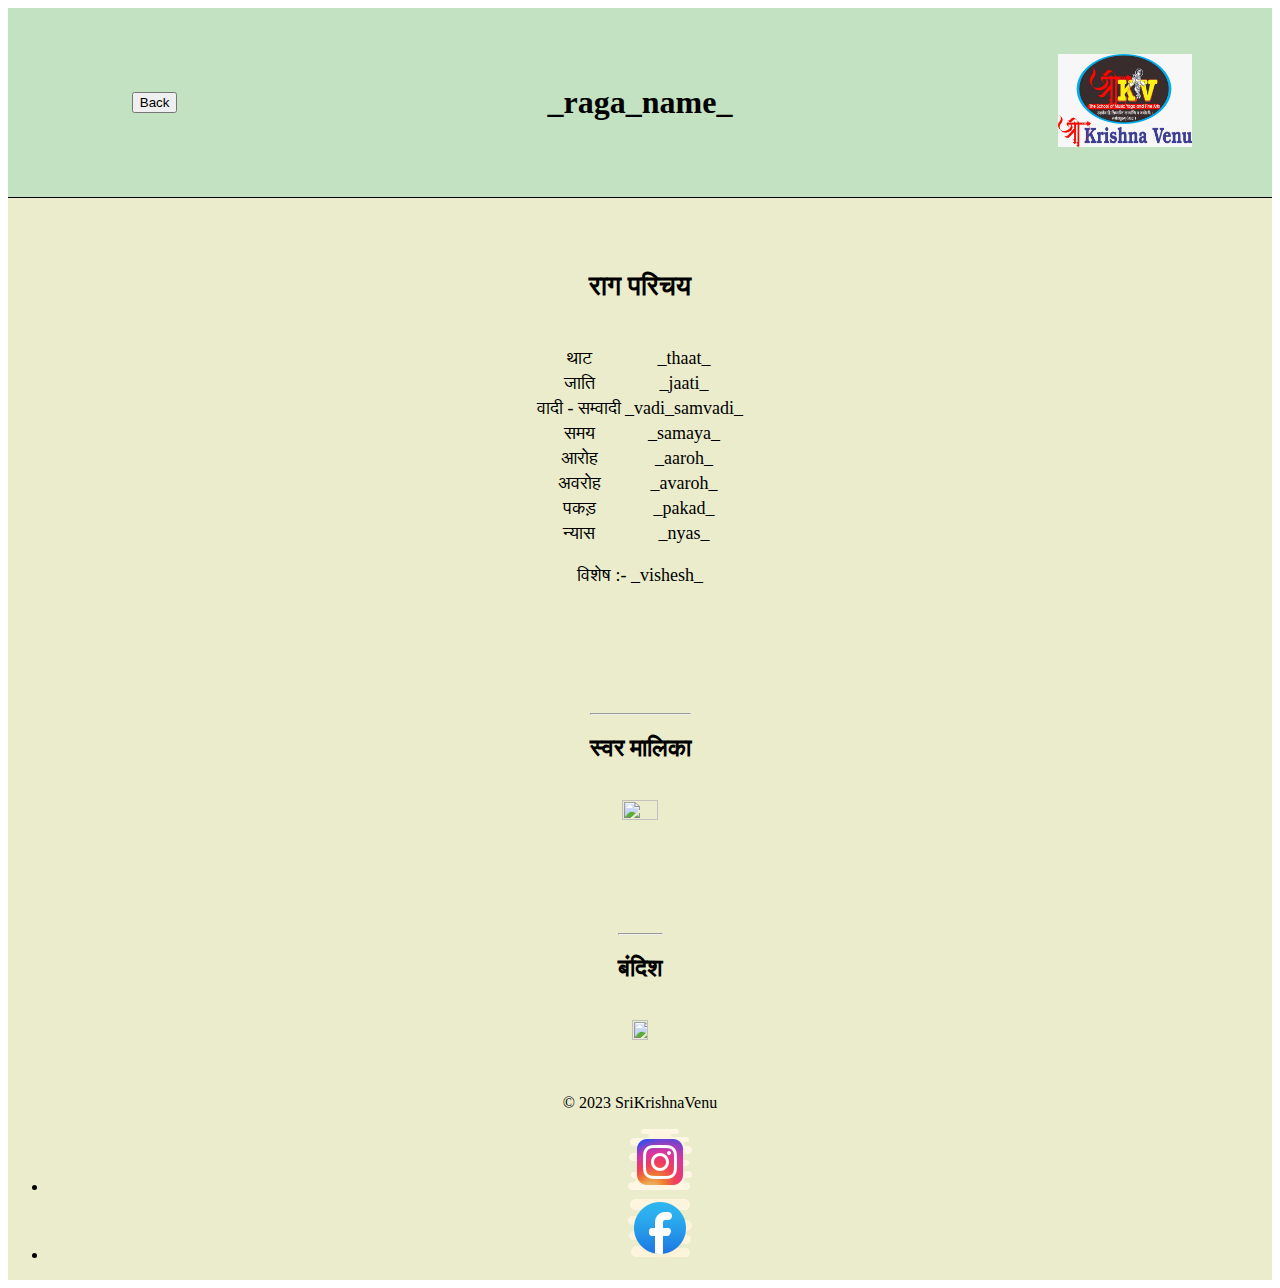
==== commit fb69afba: "added pooriya thaat details" ====
--- a/raga.html
+++ b/raga.html
@@ -16,11 +16,14 @@
 <body>
     <!-- Header -->
     <div class="header-div">
-      <div class="item logo">
-        <img src="../resources/SriKrishnaVenuLogo.jpeg">
+      <div class="item">
+        <button type="button" onclick="takeMeHome()" class="backbutton btn btn-light">Back</button>
       </div>
       <div class="ragaName item">
         <h1 class="raga-header">_raga_name_</h1>
+      </div>
+      <div class="item logo">
+        <img src="./resources/SriKrishnaVenuLogo.jpeg">
       </div>
     </div>
     <div class="raga-desc">
--- a/raga.css
+++ b/raga.css
@@ -5,7 +5,7 @@
       background-color: #C3E2C2;
       padding: 2%;
       display: grid;
-      grid-template-columns: 20%  80%;
+      grid-template-columns: 20%  60% 20%;
   }
 
   .item{
@@ -22,11 +22,6 @@
     height: 30%;
   }
 
-  .ragaName{
-    margin-left: -25%;
-  }
-
- 
   .raga-desc{
     display: flex;
     flex-direction: column;
@@ -40,6 +35,9 @@
     padding: 4%;
   }
 
+  .home-button {
+    align-self:;
+  }
   .image{
     transform: rotate(1deg)
   }
@@ -59,9 +57,13 @@
     -webkit-text-emphasis-position: under;
   }
 
-  tar{
+  tar {
       text-emphasis-style: dot;
       text-emphasis-position: top left;
       -webkit-text-emphasis-style: dot;
       -webkit-text-emphasis-position: top;
   }
+
+  .backbutton {
+    align-self: start;
+  }
